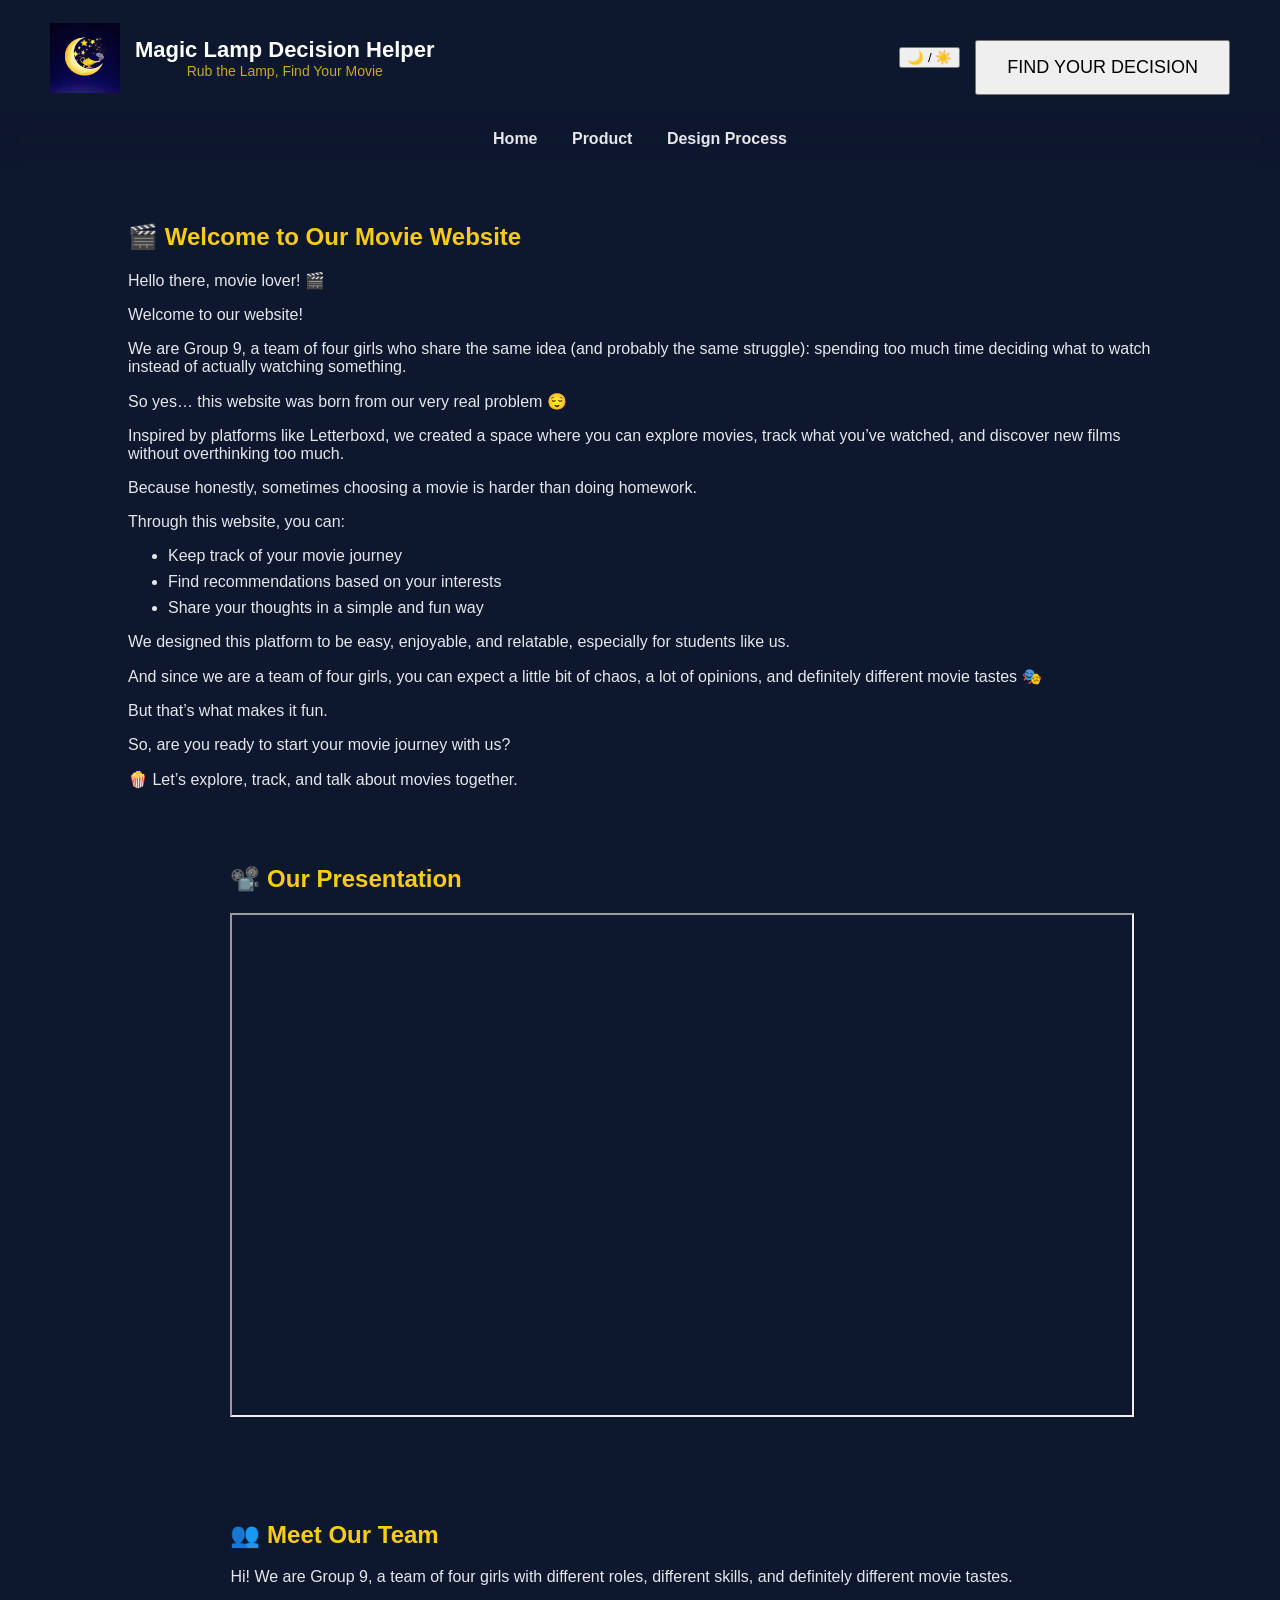
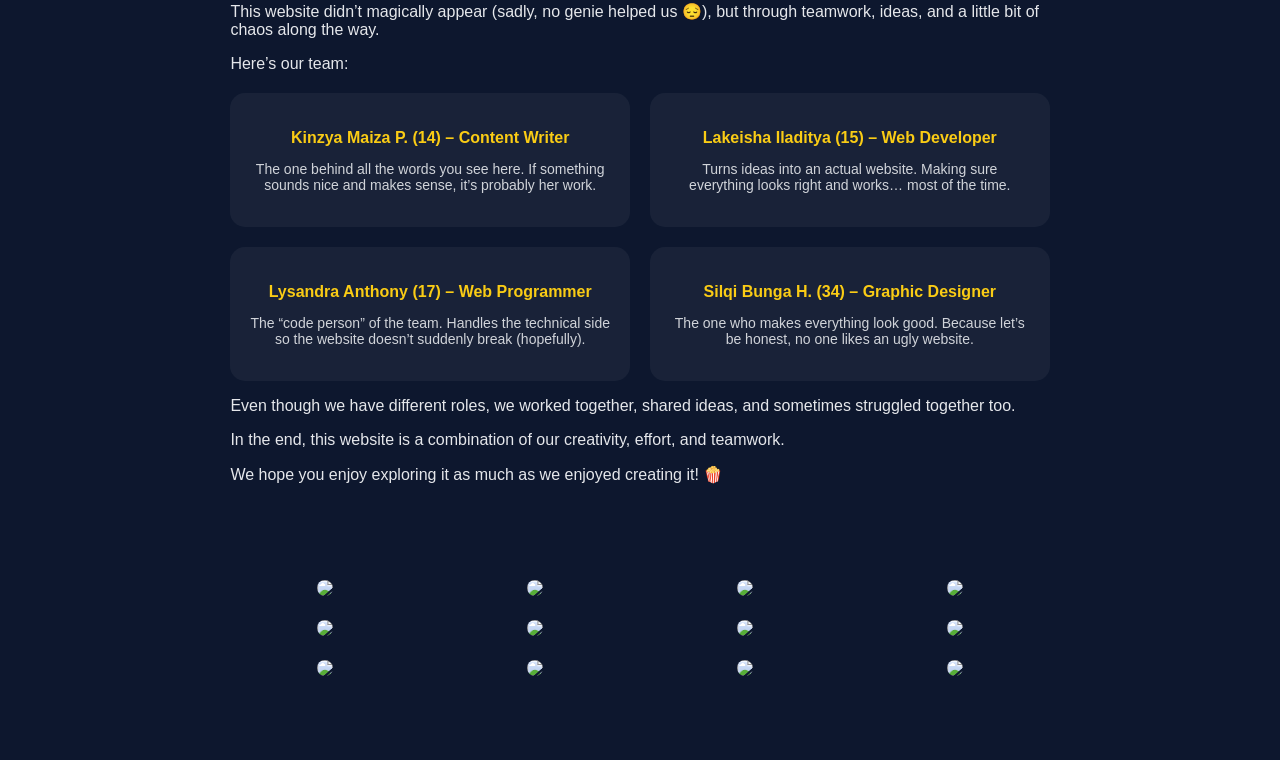
==== index.html @ 977a761c "ryr tr6" ====
<!DOCTYPE html>
<html>
<head></head>
<title>Magic Lamp Decision Helper</title>
<link rel="stylesheet" href="style.css">

</head>

<body class="dark">
    <div id="intro">

<h1 class="intro-title">
Magic Lamp Decision Helper
</h1>

<p class="intro-sub">
Welcome to the Movie Universe 🎬
</p>

</div>

<div class="stars"></div>

<header class="hero">

<div class="header-left">
<img src="./assets/images/logo.png" class="logo">

<div class="text-group">
<h1 class="title">Magic Lamp Decision Helper</h1>
<p class="slogan">Rub the Lamp, Find Your Movie</p>
</div>
</div>

<div class="header-right">
<button onclick="toggleMode()" class="mode-btn">🌙 / ☀️</button>

<a href="product.html">
<button class="start-btn">FIND YOUR DECISION</button>
</a>
</div>

</header>

<nav>

<a href="index.html">Home</a>
<a href="product.html">Product</a>
<a href="process.html">Design Process</a>

</nav>

<section class="container">

<h2 class="section-title">🎬 Welcome to Our Movie Website</h2>

<p class="text">
Hello there, movie lover! 🎬
</p>

<p class="text">
Welcome to our website!
</p>

<p class="text">
We are Group 9, a team of four girls who share the same idea (and probably the same struggle): spending too much time deciding what to watch instead of actually watching something.
</p>

<p class="text">
So yes… this website was born from our very real problem 😌
</p>

<p class="text">
Inspired by platforms like Letterboxd, we created a space where you can explore movies, track what you’ve watched, and discover new films without overthinking too much.
</p>

<p class="text">
Because honestly, sometimes choosing a movie is harder than doing homework.
</p>

<p class="text">
Through this website, you can:
</p>

<ul class="text">
<li>Keep track of your movie journey</li>
<li>Find recommendations based on your interests</li>
<li>Share your thoughts in a simple and fun way</li>
</ul>

<p class="text">
We designed this platform to be easy, enjoyable, and relatable, especially for students like us.
</p>

<p class="text">
And since we are a team of four girls, you can expect a little bit of chaos, a lot of opinions, and definitely different movie tastes 🎭
</p>

<p class="text">
But that’s what makes it fun.
</p>

<p class="text">
So, are you ready to start your movie journey with us?
</p>

<p class="text">
🍿 Let’s explore, track, and talk about movies together.
</p>

<section class="container">

<h2 class="section-title">📽️ Our Presentation</h2>

<iframe
src="https://www.canva.com/design/DAHCHlmXEX4/TQ2xfHWeoGDi6aarqcx1oQ/view?embed"
width="900"
height="500">
</iframe>

</section>

<section class="container">

<h2 class="section-title">👥 Meet Our Team</h2>

<p class="text">
Hi! We are Group 9, a team of four girls with different roles, different skills, and definitely different movie tastes.
</p>

<p class="text">
This website didn’t magically appear (sadly, no genie helped us 😔), but through teamwork, ideas, and a little bit of chaos along the way.
</p>

<p class="text">
Here’s our team:
</p>

<div class="team">

<div class="member">
<h3>Kinzya Maiza P. (14) – Content Writer</h3>
<p>The one behind all the words you see here. If something sounds nice and makes sense, it’s probably her work.</p>
</div>

<div class="member">
<h3>Lakeisha Iladitya (15) – Web Developer</h3>
<p>Turns ideas into an actual website. Making sure everything looks right and works… most of the time.</p>
</div>

<div class="member">
<h3>Lysandra Anthony (17) – Web Programmer</h3>
<p>The “code person” of the team. Handles the technical side so the website doesn’t suddenly break (hopefully).</p>
</div>

<div class="member">
<h3>Silqi Bunga H. (34) – Graphic Designer</h3>
<p>The one who makes everything look good. Because let’s be honest, no one likes an ugly website.</p>
</div>

</div>

<p class="text">
Even though we have different roles, we worked together, shared ideas, and sometimes struggled together too.
</p>

<p class="text">
In the end, this website is a combination of our creativity, effort, and teamwork.
</p>

<p class="text">
We hope you enjoy exploring it as much as we enjoyed creating it! 🍿
</p>

</section>

<section class="container">

<div class="movie-grid">

<div class="movie">
<img src="https://image.tmdb.org/t/p/w500/qJ2tW6WMUDux911r6m7haRef0WH.jpg">
<div class="overlay"><p>The Dark Knight</p></div>
</div>

<div class="movie">
<img src="https://image.tmdb.org/t/p/w500/8UlWHLMpgZm9bx6QYh0NFoq67TZ.jpg">
<div class="overlay"><p>Wonder Woman 1984</p></div>
</div>

<div class="movie">
<img src="https://image.tmdb.org/t/p/w500/kOVEVeg59E0wsnXmF9nrh6OmWII.jpg">
<div class="overlay"><p>Star Wars: The Last Jedi</p></div>
</div>

<div class="movie">
<img src="https://image.tmdb.org/t/p/w500/7IiTTgloJzvGI1TAYymCfbfl3vT.jpg">
<div class="overlay"><p>Parasite</p></div>
</div>

<div class="movie">
<img src="https://image.tmdb.org/t/p/w500/9Gtg2DzBhmYamXBS1hKAhiwbBKS.jpg">
<div class="overlay"><p>Doctor Strange in the Multiverse of Madness</p></div>
</div>

<div class="movie">
<img src="https://image.tmdb.org/t/p/w500/6agKYU5IQFpuDyUYPu39w7UCRrJ.jpg">
<div class="overlay"><p>Borat Subsequent Moviefilm</p></div>
</div>

<div class="movie">
<img src="https://image.tmdb.org/t/p/w500/t6HIqrRAclMCA60NsSmeqe9RmNV.jpg">
<div class="overlay"><p>Avatar: The Way of Water</p></div>
</div>

<div class="movie">
<img src="https://image.tmdb.org/t/p/w500/edv5CZvWj09upOsy2Y6IwDhK8bt.jpg">
<div class="overlay"><p>Inception</p></div>
</div>

<div class="movie">
<img src="https://image.tmdb.org/t/p/w500/1pdfLvkbY9ohJlCjQH2CZjjYVvJ.jpg">
<div class="overlay"><p>Dune: Part Two</p></div>
</div>

<div class="movie">
<img src="https://image.tmdb.org/t/p/w500/2TeJfUZMGolfDdW6DKhfIWqvq8y.jpg">
<div class="overlay"><p>Spirited Away</p></div>
</div>

<div class="movie">
<img src="https://image.tmdb.org/t/p/w500/1g0dhYtq4irTY1GPXvft6k4YLjm.jpg">
<div class="overlay"><p>Spider-Man: No Way Home</p></div>
</div>

<div class="movie">
<img src="https://image.tmdb.org/t/p/w500/udDclJoHjfjb8Ekgsd4FDteOkCU.jpg">
<div class="overlay"><p>Joker</p></div>
</div>

</div>

<script src="script.js"></script>

</body>
</html>
---- style.css ----
body{
font-family:Arial;
margin:0;
transition:0.3s;
}

/* HERO */

.hero{
text-align:center;
padding:80px;
}

.logo{
width:150px;
}

.start-btn{
margin-top:20px;
padding:15px 30px;
font-size:18px;
}

/* NAV */

nav{
text-align:center;
padding:15px;
}

nav a{
margin:15px;
text-decoration:none;
font-weight:bold;
}

/* SECTION */

.container{
width:80%;
margin:auto;
padding:40px;
}

/* MOVIE GRID */

.movie-grid{
display:grid;
grid-template-columns:repeat(auto-fit,minmax(150px,1fr));
gap:20px;
}

.movie-grid img{
width:100%;
border-radius:10px;
transition:0.3s;
}

.movie-grid img:hover{
transform:scale(1.08);
box-shadow:0 10px 20px rgba(27, 27, 27, 0.6);
}

/* DARK MODE */

.dark{
background:#0d172e;
}

.dark .title{
color:white;
}

.dark .section-title{
color:#facc15;
}

.dark .text{
color:#e5e7eb;
}

/* LIGHT MODE */

.light{
background:#f8fafc;
}

.light .title{
color:#00112b;
}

.light .section-title{
color:#7c3aed;
}

.light .text{
color:#374151;
}

/* STARS */

.stars{
position:fixed;
top:0;
left:0;
width:100%;
height:100%;
background:transparent;
z-index:-1;
}

/* GENIE */

.lamp-btn{
background:gold;
color:black;
padding:12px 20px;
}

#genie-smoke{
width:120px;
height:120px;
opacity:0;
background:radial-gradient(circle,white,transparent);
border-radius:50%;
}

.smoke{
animation:genieSmoke 1s ease;
}

@keyframes genieSmoke{

0%{opacity:0; transform:scale(0.5);}
50%{opacity:1; transform:scale(1.3);}
100%{opacity:0; transform:scale(2);}

}
/* INTRO SCREEN */

#intro{
position:fixed;
top:0;
left:0;
width:100%;
height:100%;
background:black;
display:flex;
flex-direction:column;
justify-content:center;
align-items:center;
z-index:9999;
animation:introFade 3s forwards;
}

.intro-title{
color:white;
font-size:50px;
letter-spacing:5px;
animation:introZoom 2s ease;
}

.intro-sub{
color:gold;
margin-top:20px;
font-size:20px;
}

@keyframes introZoom{

0%{
transform:scale(0.5);
opacity:0;
}

100%{
transform:scale(1);
opacity:1;
}

}

@keyframes introFade{

0%{opacity:1;}

90%{opacity:1;}

100%{
opacity:0;
visibility:hidden;
}

}
.hero{
display:flex;
justify-content:space-between;
align-items:center;
padding:20px 50px;
}

.header-left{
display:flex;
align-items:center;
gap:15px;
}

.text-group{
display:flex;
flex-direction:column;
}

.header-right{
display:flex;
align-items:center;
gap:15px;
}

.logo{
width:70px;
}

.title{
font-size:22px;
margin:0;
}

.slogan{
font-size:14px;
margin:0;
opacity:0.8;
}
.dark .slogan{
color:#facc15;
}

.light .slogan{
color:#6b21a8;
}
.dark nav a{
color:#e5e7eb;
}

.dark nav a:hover{
color:#facc15;
}
.light nav a{
color:#1e293b;
}

.light nav a:hover{
color:#7c3aed;
}
nav a{
margin:15px;
text-decoration:none;
font-weight:bold;
transition:0.3s;
}
nav{
text-align:center;
padding:15px;
backdrop-filter:blur(10px);
}
.team{
display:grid;
grid-template-columns:repeat(2, 1fr);
gap:20px;
margin-top:20px;
}
@media (max-width:600px){
.team{
grid-template-columns:1fr;
}
}
.member{
text-align:center;
}


.member{
padding:20px;
border-radius:15px;
background:rgba(255,255,255,0.05);
transition:0.3s;
}

.member:hover{
transform:translateY(-5px);
box-shadow:0 10px 20px rgba(0,0,0,0.3);
}

.member h3{
margin-bottom:10px;
font-size:16px;
}

.member p{
font-size:14px;
opacity:0.9;
}
.dark .member{
background:rgba(255,255,255,0.05);
color:#e5e7eb;
}

.dark .member h3{
color:#facc15;
}
.light .member{
background:rgba(0,0,0,0.05);
color:#1e293b;
}

.light .member h3{
color:#7c3aed;
}
.member{
padding:20px;
border-radius:15px;
transition:0.3s;
}
.text ul{
padding-left:20px;
}

.text li{
margin-bottom:8px;
}
.movie{
text-align:center;
}

.movie p{
margin-top:8px;
font-size:14px;
}
.movie{
position:relative;
overflow:hidden;
border-radius:10px;
}

/* overlay gelap */
.overlay{
position:absolute;
top:0;
left:0;
width:100%;
height:100%;
background:rgba(0,0,0,0.6);

display:flex;
justify-content:center;
align-items:flex-end;

opacity:0;
transition:0.3s;
padding-bottom:20px;
}
.overlay p{
color:#facc15;
font-weight:bold;
transform:translateY(20px);
opacity:0;
transition:0.3s ease;
text-align:center;
}
.movie:hover .overlay{
opacity:1;
}

.movie:hover .overlay p{
transform:translateY(0);
opacity:1;
}
.movie:hover img{
transform:scale(1.08);
filter:brightness(0.6);
transition:0.3s;
}
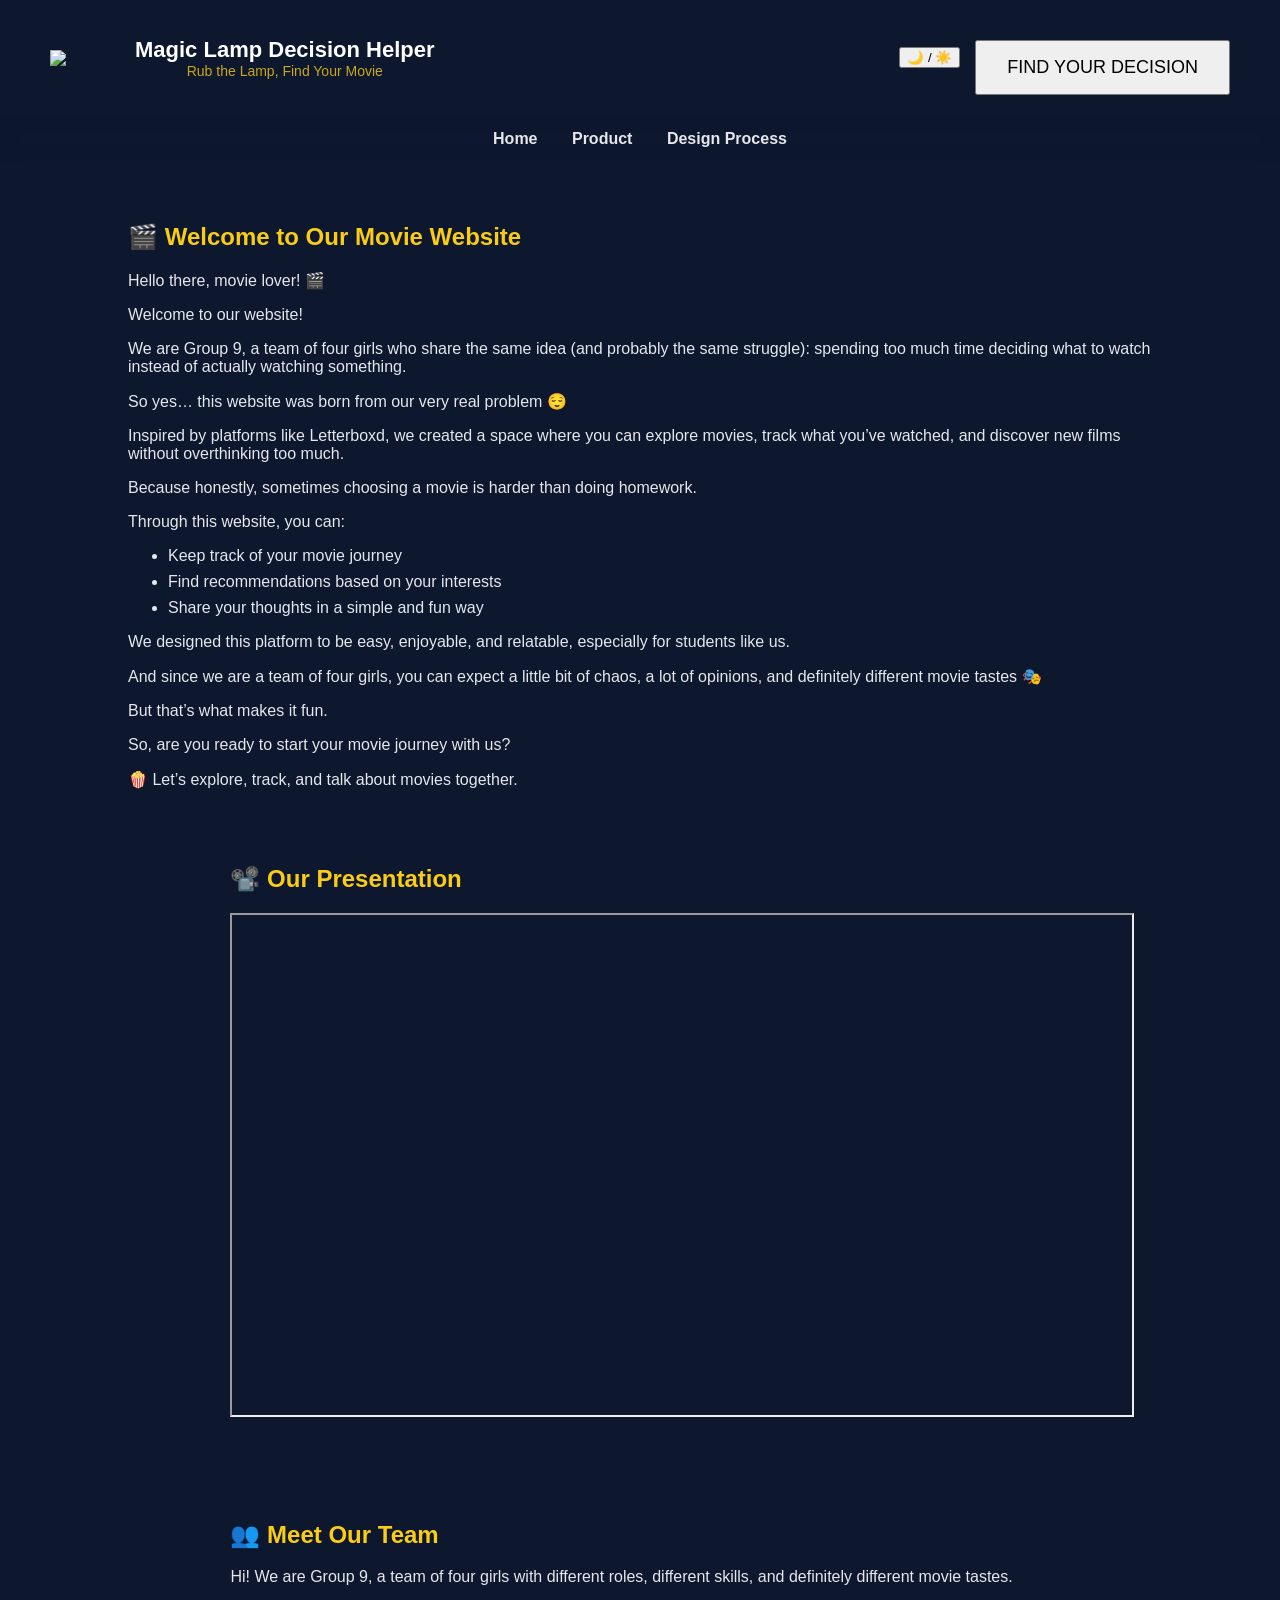
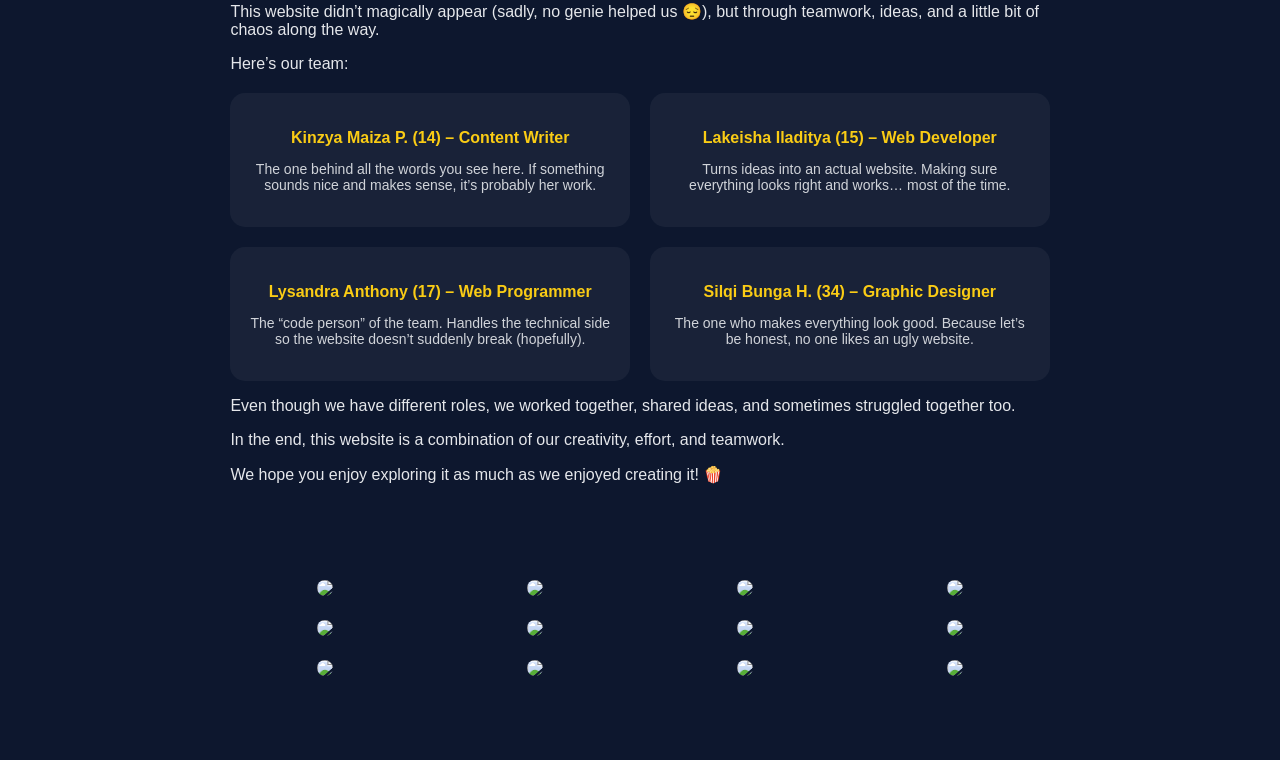
==== commit 05914151: "Add files via upload" ====
--- a/index.html
+++ b/index.html
@@ -1,246 +1,246 @@
-<!DOCTYPE html>
-<html>
-<head></head>
-<title>Magic Lamp Decision Helper</title>
-<link rel="stylesheet" href="style.css">
-
-</head>
-
-<body class="dark">
-    <div id="intro">
-
-<h1 class="intro-title">
-Magic Lamp Decision Helper
-</h1>
-
-<p class="intro-sub">
-Welcome to the Movie Universe 🎬
-</p>
-
-</div>
-
-<div class="stars"></div>
-
-<header class="hero">
-
-<div class="header-left">
-<img src="./assets/images/logo.png" class="logo">
-
-<div class="text-group">
-<h1 class="title">Magic Lamp Decision Helper</h1>
-<p class="slogan">Rub the Lamp, Find Your Movie</p>
-</div>
-</div>
-
-<div class="header-right">
-<button onclick="toggleMode()" class="mode-btn">🌙 / ☀️</button>
-
-<a href="product.html">
-<button class="start-btn">FIND YOUR DECISION</button>
-</a>
-</div>
-
-</header>
-
-<nav>
-
-<a href="index.html">Home</a>
-<a href="product.html">Product</a>
-<a href="process.html">Design Process</a>
-
-</nav>
-
-<section class="container">
-
-<h2 class="section-title">🎬 Welcome to Our Movie Website</h2>
-
-<p class="text">
-Hello there, movie lover! 🎬
-</p>
-
-<p class="text">
-Welcome to our website!
-</p>
-
-<p class="text">
-We are Group 9, a team of four girls who share the same idea (and probably the same struggle): spending too much time deciding what to watch instead of actually watching something.
-</p>
-
-<p class="text">
-So yes… this website was born from our very real problem 😌
-</p>
-
-<p class="text">
-Inspired by platforms like Letterboxd, we created a space where you can explore movies, track what you’ve watched, and discover new films without overthinking too much.
-</p>
-
-<p class="text">
-Because honestly, sometimes choosing a movie is harder than doing homework.
-</p>
-
-<p class="text">
-Through this website, you can:
-</p>
-
-<ul class="text">
-<li>Keep track of your movie journey</li>
-<li>Find recommendations based on your interests</li>
-<li>Share your thoughts in a simple and fun way</li>
-</ul>
-
-<p class="text">
-We designed this platform to be easy, enjoyable, and relatable, especially for students like us.
-</p>
-
-<p class="text">
-And since we are a team of four girls, you can expect a little bit of chaos, a lot of opinions, and definitely different movie tastes 🎭
-</p>
-
-<p class="text">
-But that’s what makes it fun.
-</p>
-
-<p class="text">
-So, are you ready to start your movie journey with us?
-</p>
-
-<p class="text">
-🍿 Let’s explore, track, and talk about movies together.
-</p>
-
-<section class="container">
-
-<h2 class="section-title">📽️ Our Presentation</h2>
-
-<iframe
-src="https://www.canva.com/design/DAHCHlmXEX4/TQ2xfHWeoGDi6aarqcx1oQ/view?embed"
-width="900"
-height="500">
-</iframe>
-
-</section>
-
-<section class="container">
-
-<h2 class="section-title">👥 Meet Our Team</h2>
-
-<p class="text">
-Hi! We are Group 9, a team of four girls with different roles, different skills, and definitely different movie tastes.
-</p>
-
-<p class="text">
-This website didn’t magically appear (sadly, no genie helped us 😔), but through teamwork, ideas, and a little bit of chaos along the way.
-</p>
-
-<p class="text">
-Here’s our team:
-</p>
-
-<div class="team">
-
-<div class="member">
-<h3>Kinzya Maiza P. (14) – Content Writer</h3>
-<p>The one behind all the words you see here. If something sounds nice and makes sense, it’s probably her work.</p>
-</div>
-
-<div class="member">
-<h3>Lakeisha Iladitya (15) – Web Developer</h3>
-<p>Turns ideas into an actual website. Making sure everything looks right and works… most of the time.</p>
-</div>
-
-<div class="member">
-<h3>Lysandra Anthony (17) – Web Programmer</h3>
-<p>The “code person” of the team. Handles the technical side so the website doesn’t suddenly break (hopefully).</p>
-</div>
-
-<div class="member">
-<h3>Silqi Bunga H. (34) – Graphic Designer</h3>
-<p>The one who makes everything look good. Because let’s be honest, no one likes an ugly website.</p>
-</div>
-
-</div>
-
-<p class="text">
-Even though we have different roles, we worked together, shared ideas, and sometimes struggled together too.
-</p>
-
-<p class="text">
-In the end, this website is a combination of our creativity, effort, and teamwork.
-</p>
-
-<p class="text">
-We hope you enjoy exploring it as much as we enjoyed creating it! 🍿
-</p>
-
-</section>
-
-<section class="container">
-
-<div class="movie-grid">
-
-<div class="movie">
-<img src="https://image.tmdb.org/t/p/w500/qJ2tW6WMUDux911r6m7haRef0WH.jpg">
-<div class="overlay"><p>The Dark Knight</p></div>
-</div>
-
-<div class="movie">
-<img src="https://image.tmdb.org/t/p/w500/8UlWHLMpgZm9bx6QYh0NFoq67TZ.jpg">
-<div class="overlay"><p>Wonder Woman 1984</p></div>
-</div>
-
-<div class="movie">
-<img src="https://image.tmdb.org/t/p/w500/kOVEVeg59E0wsnXmF9nrh6OmWII.jpg">
-<div class="overlay"><p>Star Wars: The Last Jedi</p></div>
-</div>
-
-<div class="movie">
-<img src="https://image.tmdb.org/t/p/w500/7IiTTgloJzvGI1TAYymCfbfl3vT.jpg">
-<div class="overlay"><p>Parasite</p></div>
-</div>
-
-<div class="movie">
-<img src="https://image.tmdb.org/t/p/w500/9Gtg2DzBhmYamXBS1hKAhiwbBKS.jpg">
-<div class="overlay"><p>Doctor Strange in the Multiverse of Madness</p></div>
-</div>
-
-<div class="movie">
-<img src="https://image.tmdb.org/t/p/w500/6agKYU5IQFpuDyUYPu39w7UCRrJ.jpg">
-<div class="overlay"><p>Borat Subsequent Moviefilm</p></div>
-</div>
-
-<div class="movie">
-<img src="https://image.tmdb.org/t/p/w500/t6HIqrRAclMCA60NsSmeqe9RmNV.jpg">
-<div class="overlay"><p>Avatar: The Way of Water</p></div>
-</div>
-
-<div class="movie">
-<img src="https://image.tmdb.org/t/p/w500/edv5CZvWj09upOsy2Y6IwDhK8bt.jpg">
-<div class="overlay"><p>Inception</p></div>
-</div>
-
-<div class="movie">
-<img src="https://image.tmdb.org/t/p/w500/1pdfLvkbY9ohJlCjQH2CZjjYVvJ.jpg">
-<div class="overlay"><p>Dune: Part Two</p></div>
-</div>
-
-<div class="movie">
-<img src="https://image.tmdb.org/t/p/w500/2TeJfUZMGolfDdW6DKhfIWqvq8y.jpg">
-<div class="overlay"><p>Spirited Away</p></div>
-</div>
-
-<div class="movie">
-<img src="https://image.tmdb.org/t/p/w500/1g0dhYtq4irTY1GPXvft6k4YLjm.jpg">
-<div class="overlay"><p>Spider-Man: No Way Home</p></div>
-</div>
-
-<div class="movie">
-<img src="https://image.tmdb.org/t/p/w500/udDclJoHjfjb8Ekgsd4FDteOkCU.jpg">
-<div class="overlay"><p>Joker</p></div>
-</div>
-
-</div>
-
-<script src="script.js"></script>
-
-</body>
-</html>
+<!DOCTYPE html>
+<html>
+<head></head>
+<title>Magic Lamp Decision Helper</title>
+<link rel="stylesheet" href="style.css">
+
+</head>
+
+<body class="dark">
+    <div id="intro">
+
+<h1 class="intro-title">
+Magic Lamp Decision Helper
+</h1>
+
+<p class="intro-sub">
+Welcome to the Movie Universe 🎬
+</p>
+
+</div>
+
+<div class="stars"></div>
+
+<header class="hero">
+
+<div class="header-left">
+<img src="./assets/images/logo.png" class="logo">
+
+<div class="text-group">
+<h1 class="title">Magic Lamp Decision Helper</h1>
+<p class="slogan">Rub the Lamp, Find Your Movie</p>
+</div>
+</div>
+
+<div class="header-right">
+<button onclick="toggleMode()" class="mode-btn">🌙 / ☀️</button>
+
+<a href="product.html">
+<button class="start-btn">FIND YOUR DECISION</button>
+</a>
+</div>
+
+</header>
+
+<nav>
+
+<a href="index.html">Home</a>
+<a href="product.html">Product</a>
+<a href="process.html">Design Process</a>
+
+</nav>
+
+<section class="container">
+
+<h2 class="section-title">🎬 Welcome to Our Movie Website</h2>
+
+<p class="text">
+Hello there, movie lover! 🎬
+</p>
+
+<p class="text">
+Welcome to our website!
+</p>
+
+<p class="text">
+We are Group 9, a team of four girls who share the same idea (and probably the same struggle): spending too much time deciding what to watch instead of actually watching something.
+</p>
+
+<p class="text">
+So yes… this website was born from our very real problem 😌
+</p>
+
+<p class="text">
+Inspired by platforms like Letterboxd, we created a space where you can explore movies, track what you’ve watched, and discover new films without overthinking too much.
+</p>
+
+<p class="text">
+Because honestly, sometimes choosing a movie is harder than doing homework.
+</p>
+
+<p class="text">
+Through this website, you can:
+</p>
+
+<ul class="text">
+<li>Keep track of your movie journey</li>
+<li>Find recommendations based on your interests</li>
+<li>Share your thoughts in a simple and fun way</li>
+</ul>
+
+<p class="text">
+We designed this platform to be easy, enjoyable, and relatable, especially for students like us.
+</p>
+
+<p class="text">
+And since we are a team of four girls, you can expect a little bit of chaos, a lot of opinions, and definitely different movie tastes 🎭
+</p>
+
+<p class="text">
+But that’s what makes it fun.
+</p>
+
+<p class="text">
+So, are you ready to start your movie journey with us?
+</p>
+
+<p class="text">
+🍿 Let’s explore, track, and talk about movies together.
+</p>
+
+<section class="container">
+
+<h2 class="section-title">📽️ Our Presentation</h2>
+
+<iframe
+src="https://www.canva.com/design/DAHCHlmXEX4/TQ2xfHWeoGDi6aarqcx1oQ/view?embed"
+width="900"
+height="500">
+</iframe>
+
+</section>
+
+<section class="container">
+
+<h2 class="section-title">👥 Meet Our Team</h2>
+
+<p class="text">
+Hi! We are Group 9, a team of four girls with different roles, different skills, and definitely different movie tastes.
+</p>
+
+<p class="text">
+This website didn’t magically appear (sadly, no genie helped us 😔), but through teamwork, ideas, and a little bit of chaos along the way.
+</p>
+
+<p class="text">
+Here’s our team:
+</p>
+
+<div class="team">
+
+<div class="member">
+<h3>Kinzya Maiza P. (14) – Content Writer</h3>
+<p>The one behind all the words you see here. If something sounds nice and makes sense, it’s probably her work.</p>
+</div>
+
+<div class="member">
+<h3>Lakeisha Iladitya (15) – Web Developer</h3>
+<p>Turns ideas into an actual website. Making sure everything looks right and works… most of the time.</p>
+</div>
+
+<div class="member">
+<h3>Lysandra Anthony (17) – Web Programmer</h3>
+<p>The “code person” of the team. Handles the technical side so the website doesn’t suddenly break (hopefully).</p>
+</div>
+
+<div class="member">
+<h3>Silqi Bunga H. (34) – Graphic Designer</h3>
+<p>The one who makes everything look good. Because let’s be honest, no one likes an ugly website.</p>
+</div>
+
+</div>
+
+<p class="text">
+Even though we have different roles, we worked together, shared ideas, and sometimes struggled together too.
+</p>
+
+<p class="text">
+In the end, this website is a combination of our creativity, effort, and teamwork.
+</p>
+
+<p class="text">
+We hope you enjoy exploring it as much as we enjoyed creating it! 🍿
+</p>
+
+</section>
+
+<section class="container">
+
+<div class="movie-grid">
+
+<div class="movie">
+<img src="https://image.tmdb.org/t/p/w500/qJ2tW6WMUDux911r6m7haRef0WH.jpg">
+<div class="overlay"><p>The Dark Knight</p></div>
+</div>
+
+<div class="movie">
+<img src="https://image.tmdb.org/t/p/w500/8UlWHLMpgZm9bx6QYh0NFoq67TZ.jpg">
+<div class="overlay"><p>Wonder Woman 1984</p></div>
+</div>
+
+<div class="movie">
+<img src="https://image.tmdb.org/t/p/w500/kOVEVeg59E0wsnXmF9nrh6OmWII.jpg">
+<div class="overlay"><p>Star Wars: The Last Jedi</p></div>
+</div>
+
+<div class="movie">
+<img src="https://image.tmdb.org/t/p/w500/7IiTTgloJzvGI1TAYymCfbfl3vT.jpg">
+<div class="overlay"><p>Parasite</p></div>
+</div>
+
+<div class="movie">
+<img src="https://image.tmdb.org/t/p/w500/9Gtg2DzBhmYamXBS1hKAhiwbBKS.jpg">
+<div class="overlay"><p>Doctor Strange in the Multiverse of Madness</p></div>
+</div>
+
+<div class="movie">
+<img src="https://image.tmdb.org/t/p/w500/6agKYU5IQFpuDyUYPu39w7UCRrJ.jpg">
+<div class="overlay"><p>Borat Subsequent Moviefilm</p></div>
+</div>
+
+<div class="movie">
+<img src="https://image.tmdb.org/t/p/w500/t6HIqrRAclMCA60NsSmeqe9RmNV.jpg">
+<div class="overlay"><p>Avatar: The Way of Water</p></div>
+</div>
+
+<div class="movie">
+<img src="https://image.tmdb.org/t/p/w500/edv5CZvWj09upOsy2Y6IwDhK8bt.jpg">
+<div class="overlay"><p>Inception</p></div>
+</div>
+
+<div class="movie">
+<img src="https://image.tmdb.org/t/p/w500/1pdfLvkbY9ohJlCjQH2CZjjYVvJ.jpg">
+<div class="overlay"><p>Dune: Part Two</p></div>
+</div>
+
+<div class="movie">
+<img src="https://image.tmdb.org/t/p/w500/2TeJfUZMGolfDdW6DKhfIWqvq8y.jpg">
+<div class="overlay"><p>Spirited Away</p></div>
+</div>
+
+<div class="movie">
+<img src="https://image.tmdb.org/t/p/w500/1g0dhYtq4irTY1GPXvft6k4YLjm.jpg">
+<div class="overlay"><p>Spider-Man: No Way Home</p></div>
+</div>
+
+<div class="movie">
+<img src="https://image.tmdb.org/t/p/w500/udDclJoHjfjb8Ekgsd4FDteOkCU.jpg">
+<div class="overlay"><p>Joker</p></div>
+</div>
+
+</div>
+
+<script src="script.js"></script>
+
+</body>
+</html>
--- a/style.css
+++ b/style.css
@@ -1,381 +1,409 @@
-body{
-font-family:Arial;
-margin:0;
-transition:0.3s;
-}
-
-/* HERO */
-
-.hero{
-text-align:center;
-padding:80px;
-}
-
-.logo{
-width:150px;
-}
-
-.start-btn{
-margin-top:20px;
-padding:15px 30px;
-font-size:18px;
-}
-
-/* NAV */
-
-nav{
-text-align:center;
-padding:15px;
-}
-
-nav a{
-margin:15px;
-text-decoration:none;
-font-weight:bold;
-}
-
-/* SECTION */
-
-.container{
-width:80%;
-margin:auto;
-padding:40px;
-}
-
-/* MOVIE GRID */
-
-.movie-grid{
-display:grid;
-grid-template-columns:repeat(auto-fit,minmax(150px,1fr));
-gap:20px;
-}
-
-.movie-grid img{
-width:100%;
-border-radius:10px;
-transition:0.3s;
-}
-
-.movie-grid img:hover{
-transform:scale(1.08);
-box-shadow:0 10px 20px rgba(27, 27, 27, 0.6);
-}
-
-/* DARK MODE */
-
-.dark{
-background:#0d172e;
-}
-
-.dark .title{
-color:white;
-}
-
-.dark .section-title{
-color:#facc15;
-}
-
-.dark .text{
-color:#e5e7eb;
-}
-
-/* LIGHT MODE */
-
-.light{
-background:#f8fafc;
-}
-
-.light .title{
-color:#00112b;
-}
-
-.light .section-title{
-color:#7c3aed;
-}
-
-.light .text{
-color:#374151;
-}
-
-/* STARS */
-
-.stars{
-position:fixed;
-top:0;
-left:0;
-width:100%;
-height:100%;
-background:transparent;
-z-index:-1;
-}
-
-/* GENIE */
-
-.lamp-btn{
-background:gold;
-color:black;
-padding:12px 20px;
-}
-
-#genie-smoke{
-width:120px;
-height:120px;
-opacity:0;
-background:radial-gradient(circle,white,transparent);
-border-radius:50%;
-}
-
-.smoke{
-animation:genieSmoke 1s ease;
-}
-
-@keyframes genieSmoke{
-
-0%{opacity:0; transform:scale(0.5);}
-50%{opacity:1; transform:scale(1.3);}
-100%{opacity:0; transform:scale(2);}
-
-}
-/* INTRO SCREEN */
-
-#intro{
-position:fixed;
-top:0;
-left:0;
-width:100%;
-height:100%;
-background:black;
-display:flex;
-flex-direction:column;
-justify-content:center;
-align-items:center;
-z-index:9999;
-animation:introFade 3s forwards;
-}
-
-.intro-title{
-color:white;
-font-size:50px;
-letter-spacing:5px;
-animation:introZoom 2s ease;
-}
-
-.intro-sub{
-color:gold;
-margin-top:20px;
-font-size:20px;
-}
-
-@keyframes introZoom{
-
-0%{
-transform:scale(0.5);
-opacity:0;
-}
-
-100%{
-transform:scale(1);
-opacity:1;
-}
-
-}
-
-@keyframes introFade{
-
-0%{opacity:1;}
-
-90%{opacity:1;}
-
-100%{
-opacity:0;
-visibility:hidden;
-}
-
-}
-.hero{
-display:flex;
-justify-content:space-between;
-align-items:center;
-padding:20px 50px;
-}
-
-.header-left{
-display:flex;
-align-items:center;
-gap:15px;
-}
-
-.text-group{
-display:flex;
-flex-direction:column;
-}
-
-.header-right{
-display:flex;
-align-items:center;
-gap:15px;
-}
-
-.logo{
-width:70px;
-}
-
-.title{
-font-size:22px;
-margin:0;
-}
-
-.slogan{
-font-size:14px;
-margin:0;
-opacity:0.8;
-}
-.dark .slogan{
-color:#facc15;
-}
-
-.light .slogan{
-color:#6b21a8;
-}
-.dark nav a{
-color:#e5e7eb;
-}
-
-.dark nav a:hover{
-color:#facc15;
-}
-.light nav a{
-color:#1e293b;
-}
-
-.light nav a:hover{
-color:#7c3aed;
-}
-nav a{
-margin:15px;
-text-decoration:none;
-font-weight:bold;
-transition:0.3s;
-}
-nav{
-text-align:center;
-padding:15px;
-backdrop-filter:blur(10px);
-}
-.team{
-display:grid;
-grid-template-columns:repeat(2, 1fr);
-gap:20px;
-margin-top:20px;
-}
-@media (max-width:600px){
-.team{
-grid-template-columns:1fr;
-}
-}
-.member{
-text-align:center;
-}
-
-
-.member{
-padding:20px;
-border-radius:15px;
-background:rgba(255,255,255,0.05);
-transition:0.3s;
-}
-
-.member:hover{
-transform:translateY(-5px);
-box-shadow:0 10px 20px rgba(0,0,0,0.3);
-}
-
-.member h3{
-margin-bottom:10px;
-font-size:16px;
-}
-
-.member p{
-font-size:14px;
-opacity:0.9;
-}
-.dark .member{
-background:rgba(255,255,255,0.05);
-color:#e5e7eb;
-}
-
-.dark .member h3{
-color:#facc15;
-}
-.light .member{
-background:rgba(0,0,0,0.05);
-color:#1e293b;
-}
-
-.light .member h3{
-color:#7c3aed;
-}
-.member{
-padding:20px;
-border-radius:15px;
-transition:0.3s;
-}
-.text ul{
-padding-left:20px;
-}
-
-.text li{
-margin-bottom:8px;
-}
-.movie{
-text-align:center;
-}
-
-.movie p{
-margin-top:8px;
-font-size:14px;
-}
-.movie{
-position:relative;
-overflow:hidden;
-border-radius:10px;
-}
-
-/* overlay gelap */
-.overlay{
-position:absolute;
-top:0;
-left:0;
-width:100%;
-height:100%;
-background:rgba(0,0,0,0.6);
-
-display:flex;
-justify-content:center;
-align-items:flex-end;
-
-opacity:0;
-transition:0.3s;
-padding-bottom:20px;
-}
-.overlay p{
-color:#facc15;
-font-weight:bold;
-transform:translateY(20px);
-opacity:0;
-transition:0.3s ease;
-text-align:center;
-}
-.movie:hover .overlay{
-opacity:1;
-}
-
-.movie:hover .overlay p{
-transform:translateY(0);
-opacity:1;
-}
-.movie:hover img{
-transform:scale(1.08);
-filter:brightness(0.6);
-transition:0.3s;
-}+body{
+font-family:Arial;
+margin:0;
+transition:0.3s;
+}
+
+/* HERO */
+
+.hero{
+text-align:center;
+padding:80px;
+}
+
+.logo{
+width:150px;
+}
+
+.start-btn{
+margin-top:20px;
+padding:15px 30px;
+font-size:18px;
+}
+
+/* NAV */
+
+nav{
+text-align:center;
+padding:15px;
+}
+
+nav a{
+margin:15px;
+text-decoration:none;
+font-weight:bold;
+}
+
+/* SECTION */
+
+.container{
+width:80%;
+margin:auto;
+padding:40px;
+}
+
+/* MOVIE GRID */
+
+.movie-grid{
+display:grid;
+grid-template-columns:repeat(auto-fit,minmax(150px,1fr));
+gap:20px;
+}
+
+.movie-grid img{
+width:100%;
+border-radius:10px;
+transition:0.3s;
+}
+
+.movie-grid img:hover{
+transform:scale(1.08);
+box-shadow:0 10px 20px rgba(27, 27, 27, 0.6);
+}
+
+/* DARK MODE */
+
+.dark{
+background:#0d172e;
+}
+
+.dark .title{
+color:white;
+}
+
+.dark .section-title{
+color:#facc15;
+}
+
+.dark .text{
+color:#e5e7eb;
+}
+
+/* LIGHT MODE */
+
+.light{
+background:#f8fafc;
+}
+
+.light .title{
+color:#00112b;
+}
+
+.light .section-title{
+color:#7c3aed;
+}
+
+.light .text{
+color:#374151;
+}
+
+/* STARS */
+
+.stars{
+position:fixed;
+top:0;
+left:0;
+width:100%;
+height:100%;
+background:transparent;
+z-index:-1;
+}
+
+/* GENIE */
+
+.lamp-btn{
+background:gold;
+color:black;
+padding:12px 20px;
+}
+
+#genie-smoke{
+width:120px;
+height:120px;
+opacity:0;
+background:radial-gradient(circle,white,transparent);
+border-radius:50%;
+}
+
+.smoke{
+animation:genieSmoke 1s ease;
+}
+
+@keyframes genieSmoke{
+
+0%{opacity:0; transform:scale(0.5);}
+50%{opacity:1; transform:scale(1.3);}
+100%{opacity:0; transform:scale(2);}
+
+}
+/* INTRO SCREEN */
+
+#intro{
+position:fixed;
+top:0;
+left:0;
+width:100%;
+height:100%;
+background:black;
+display:flex;
+flex-direction:column;
+justify-content:center;
+align-items:center;
+z-index:9999;
+animation:introFade 3s forwards;
+}
+
+.intro-title{
+color:white;
+font-size:50px;
+letter-spacing:5px;
+animation:introZoom 2s ease;
+}
+
+.intro-sub{
+color:gold;
+margin-top:20px;
+font-size:20px;
+}
+
+@keyframes introZoom{
+
+0%{
+transform:scale(0.5);
+opacity:0;
+}
+
+100%{
+transform:scale(1);
+opacity:1;
+}
+
+}
+
+@keyframes introFade{
+
+0%{opacity:1;}
+
+90%{opacity:1;}
+
+100%{
+opacity:0;
+visibility:hidden;
+}
+
+}
+.hero{
+display:flex;
+justify-content:space-between;
+align-items:center;
+padding:20px 50px;
+}
+
+.header-left{
+display:flex;
+align-items:center;
+gap:15px;
+}
+
+.text-group{
+display:flex;
+flex-direction:column;
+}
+
+.header-right{
+display:flex;
+align-items:center;
+gap:15px;
+}
+
+.logo{
+width:70px;
+}
+
+.title{
+font-size:22px;
+margin:0;
+}
+
+.slogan{
+font-size:14px;
+margin:0;
+opacity:0.8;
+}
+.dark .slogan{
+color:#facc15;
+}
+
+.light .slogan{
+color:#6b21a8;
+}
+.dark nav a{
+color:#e5e7eb;
+}
+
+.dark nav a:hover{
+color:#facc15;
+}
+.light nav a{
+color:#1e293b;
+}
+
+.light nav a:hover{
+color:#7c3aed;
+}
+nav a{
+margin:15px;
+text-decoration:none;
+font-weight:bold;
+transition:0.3s;
+}
+nav{
+text-align:center;
+padding:15px;
+backdrop-filter:blur(10px);
+}
+.team{
+display:grid;
+grid-template-columns:repeat(2, 1fr);
+gap:20px;
+margin-top:20px;
+}
+@media (max-width:600px){
+.team{
+grid-template-columns:1fr;
+}
+}
+.member{
+text-align:center;
+}
+
+
+.member{
+padding:20px;
+border-radius:15px;
+background:rgba(255,255,255,0.05);
+transition:0.3s;
+}
+
+.member:hover{
+transform:translateY(-5px);
+box-shadow:0 10px 20px rgba(0,0,0,0.3);
+}
+
+.member h3{
+margin-bottom:10px;
+font-size:16px;
+}
+
+.member p{
+font-size:14px;
+opacity:0.9;
+}
+.dark .member{
+background:rgba(255,255,255,0.05);
+color:#e5e7eb;
+}
+
+.dark .member h3{
+color:#facc15;
+}
+.light .member{
+background:rgba(0,0,0,0.05);
+color:#1e293b;
+}
+
+.light .member h3{
+color:#7c3aed;
+}
+.member{
+padding:20px;
+border-radius:15px;
+transition:0.3s;
+}
+.text ul{
+padding-left:20px;
+}
+
+.text li{
+margin-bottom:8px;
+}
+.movie{
+text-align:center;
+}
+
+.movie p{
+margin-top:8px;
+font-size:14px;
+}
+.movie{
+position:relative;
+overflow:hidden;
+border-radius:10px;
+}
+
+/* overlay gelap */
+.overlay{
+position:absolute;
+top:0;
+left:0;
+width:100%;
+height:100%;
+background:rgba(0,0,0,0.6);
+
+display:flex;
+justify-content:center;
+align-items:flex-end;
+
+opacity:0;
+transition:0.3s;
+padding-bottom:20px;
+}
+.overlay p{
+color:#facc15;
+font-weight:bold;
+transform:translateY(20px);
+opacity:0;
+transition:0.3s ease;
+text-align:center;
+}
+.movie:hover .overlay{
+opacity:1;
+}
+
+.movie:hover .overlay p{
+transform:translateY(0);
+opacity:1;
+}
+.movie:hover img{
+transform:scale(1.08);
+filter:brightness(0.6);
+transition:0.3s;
+}
+.movie-results{
+display:grid;
+grid-template-columns:repeat(auto-fit,minmax(250px,1fr));
+gap:20px;
+margin-top:30px;
+}
+
+.movie-card{
+padding:20px;
+border-radius:15px;
+background:rgba(255,255,255,0.05);
+}
+
+.movie-card h3{
+margin-bottom:10px;
+}
+
+.movie-card a{
+text-decoration:none;
+font-weight:bold;
+}
+.filter-box{
+display:flex;
+justify-content:center;
+align-items:center;
+gap:15px;
+flex-wrap:wrap;
+}
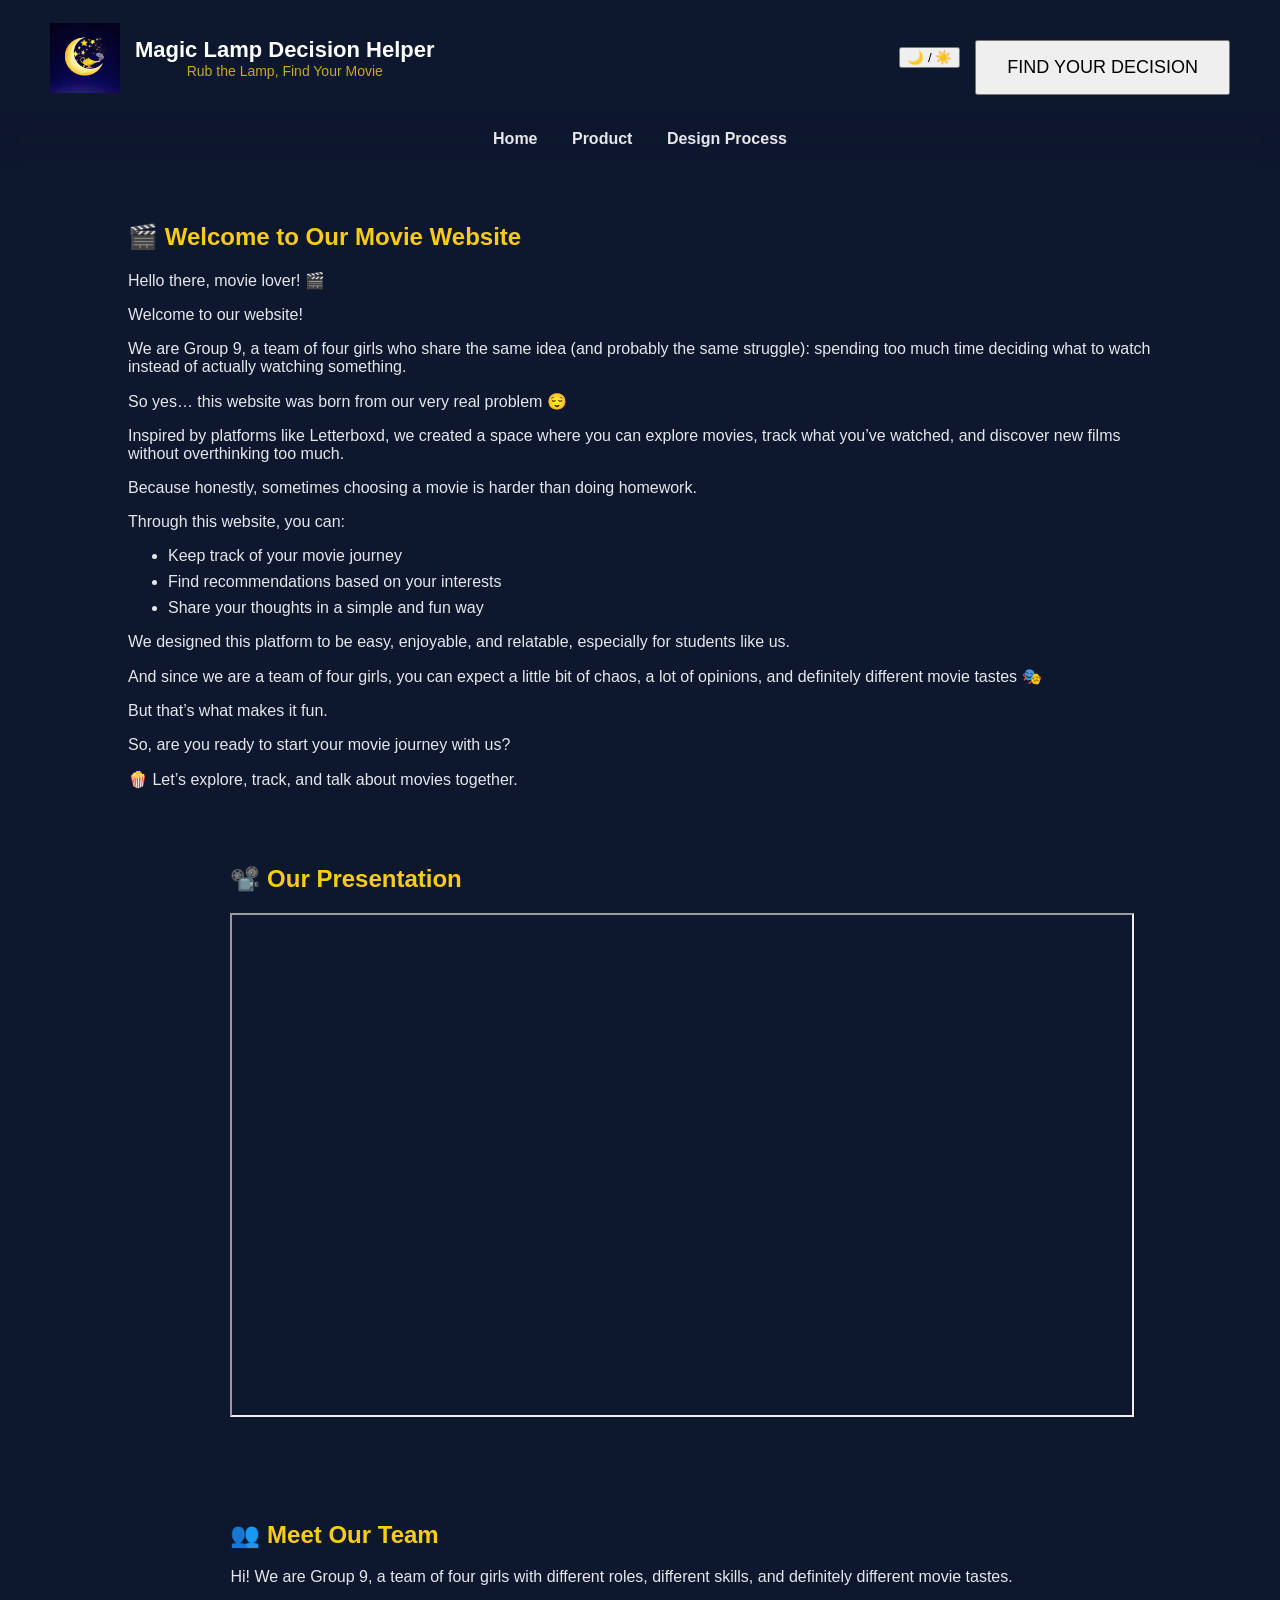
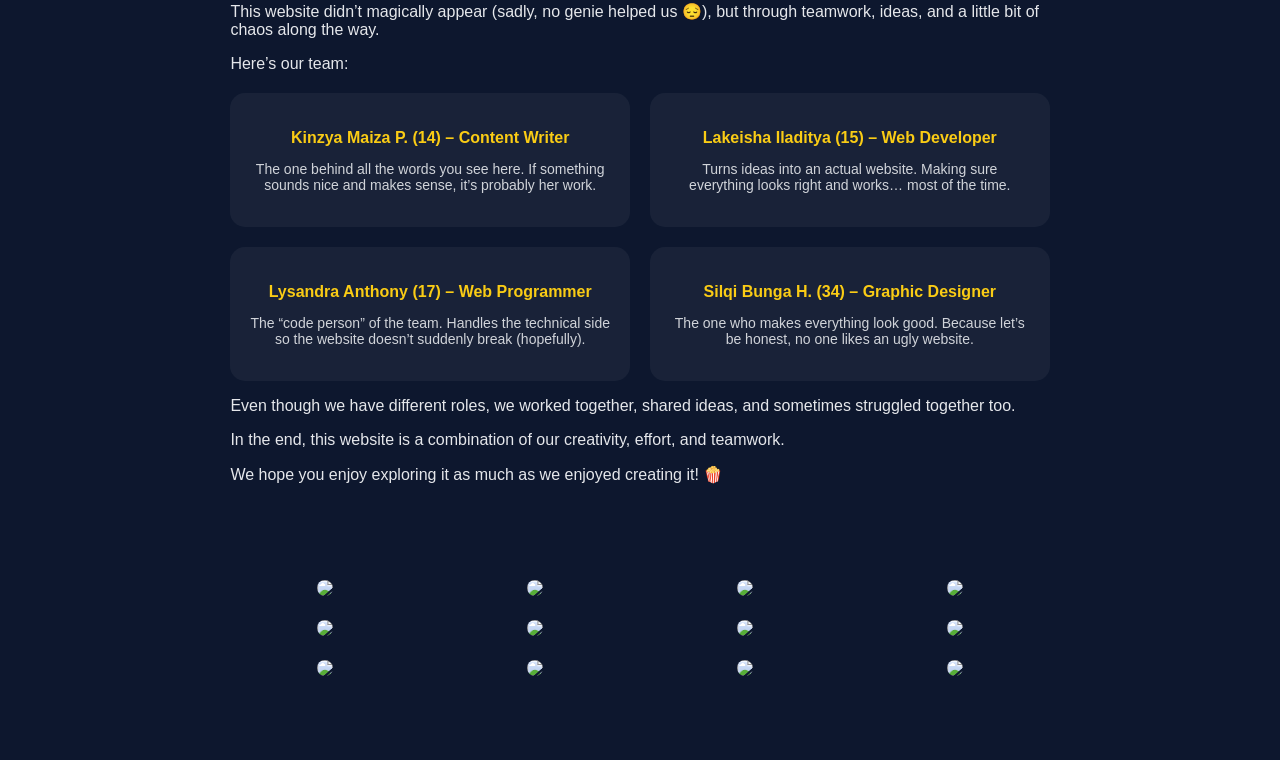
==== commit 76be7884: "Update index.html" ====
--- a/index.html
+++ b/index.html
@@ -24,7 +24,7 @@
 <header class="hero">
 
 <div class="header-left">
-<img src="./assets/images/logo.png" class="logo">
+<img src="logo.png" class="logo">
 
 <div class="text-group">
 <h1 class="title">Magic Lamp Decision Helper</h1>
@@ -243,4 +243,4 @@
 <script src="script.js"></script>
 
 </body>
-</html>+</html>
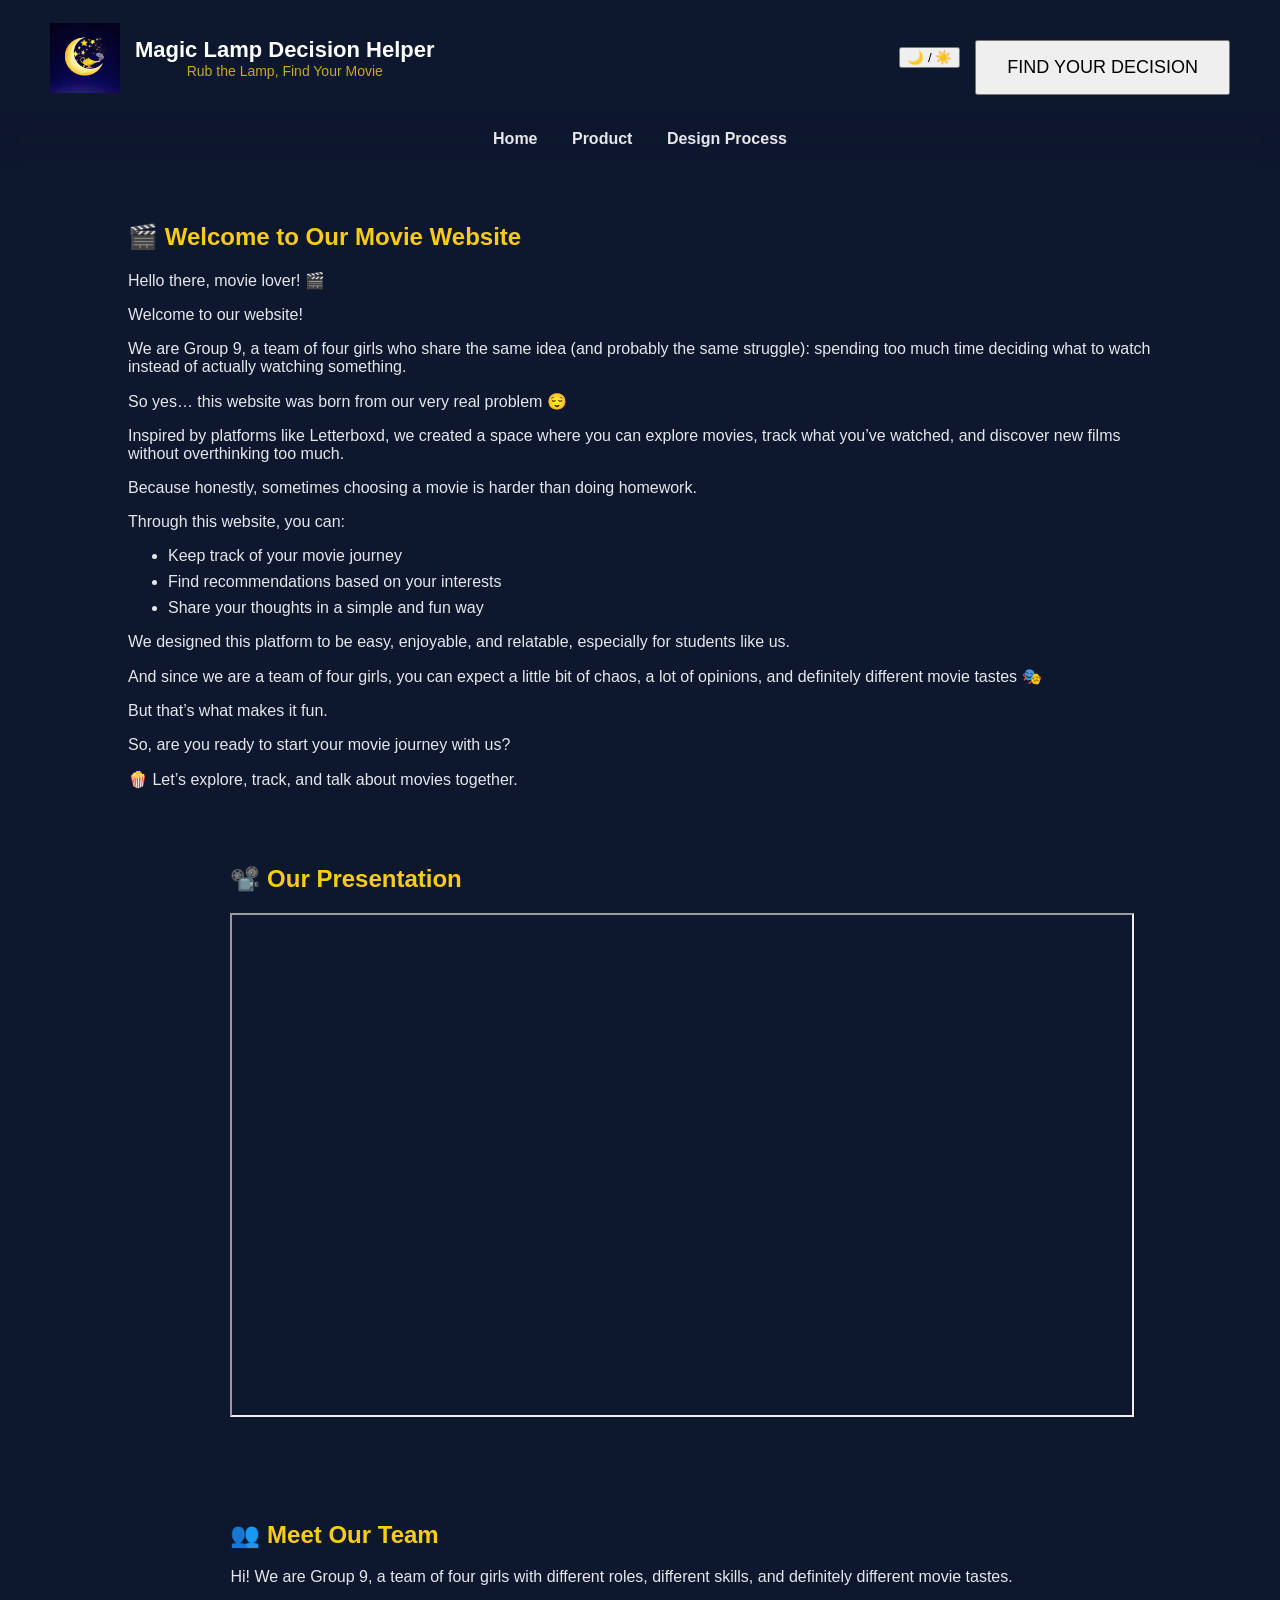
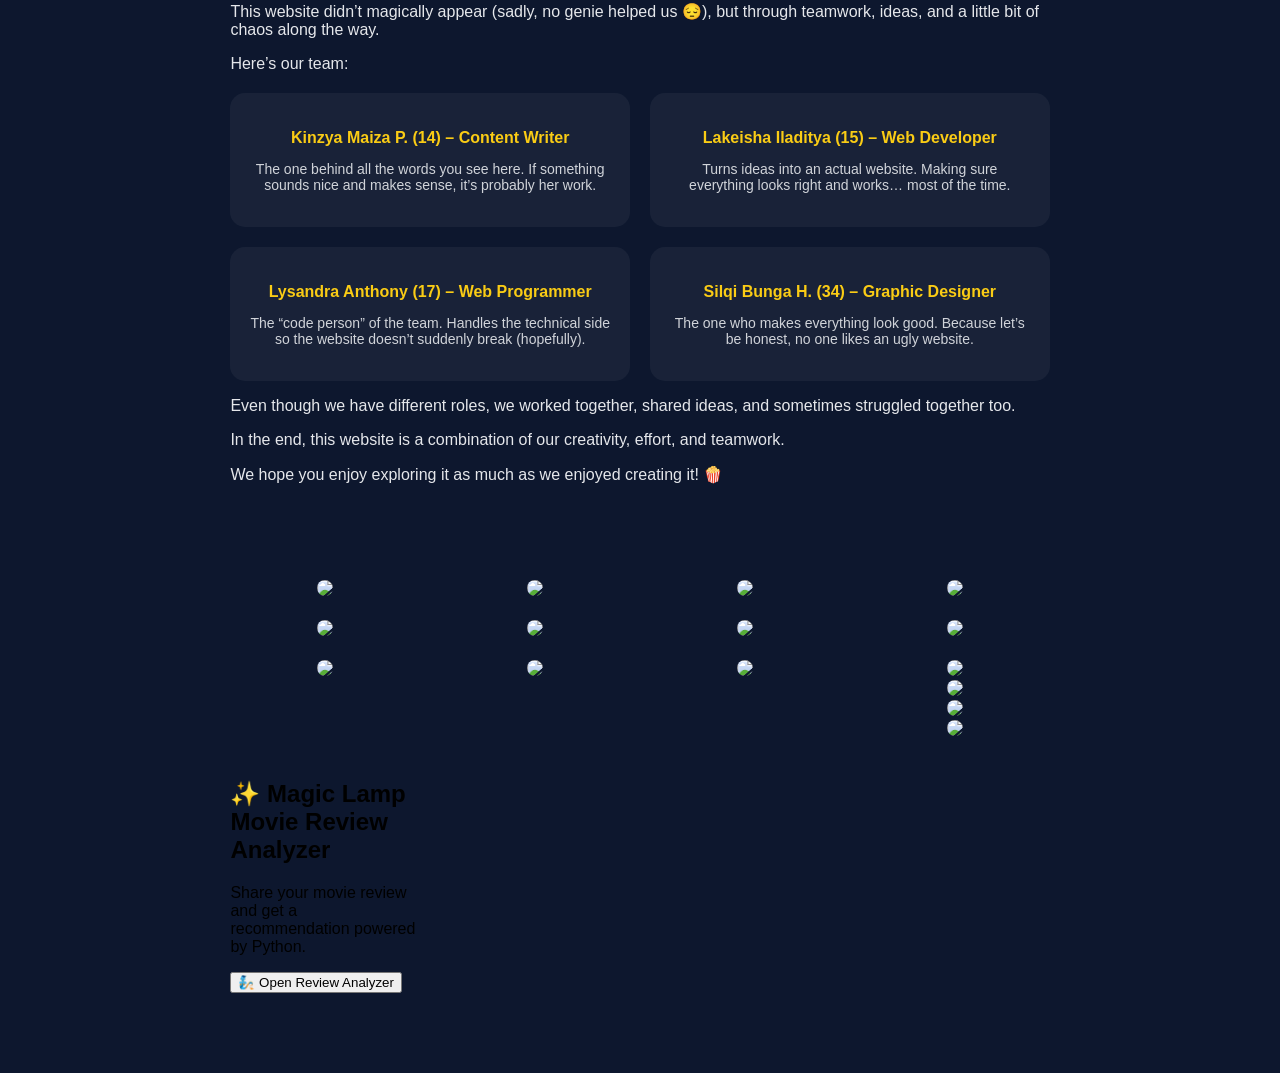
==== commit 0f6c2042: "Update index.html" ====
--- a/index.html
+++ b/index.html
@@ -236,9 +236,35 @@
 <div class="movie">
 <img src="https://image.tmdb.org/t/p/w500/udDclJoHjfjb8Ekgsd4FDteOkCU.jpg">
 <div class="overlay"><p>Joker</p></div>
-</div>
-
-</div>
+
+<div class="movie">
+    <img src="https://image.tmdb.org/t/p/w500/A7EByudX0eOzlkQ2FIbogzyazm2.jpg">
+    <div class="overlay"><p>The Beekeeper</p></div>
+</div>
+
+<div class="movie">
+    <img src="https://image.tmdb.org/t/p/w500/7fn624j5lj3xTme2SgiLCeuedmO.jpg">
+    <div class="overlay"><p>Whiplash</p></div>
+</div>
+
+<div class="movie">
+    <img src="https://image.tmdb.org/t/p/original/jbwYaoYWZwxtPP76AZnfYKQjCEB.jpg">
+    <div class="overlay"><p>Deadpool & Wolverine</p></div>
+</div>
+
+</div>
+
+<section class="python-review">
+    <h2>✨ Magic Lamp Movie Review Analyzer</h2>
+
+    <p>
+        Share your movie review and get a recommendation
+        powered by Python.
+    </p>
+<a href="https://magic-lamp-website-jesuxwpnczgwfs5sb6fasd.streamlit.app/" target="_blank">
+    <button>🧞 Open Review Analyzer</button>
+</a>
+</section>
 
 <script src="script.js"></script>
 
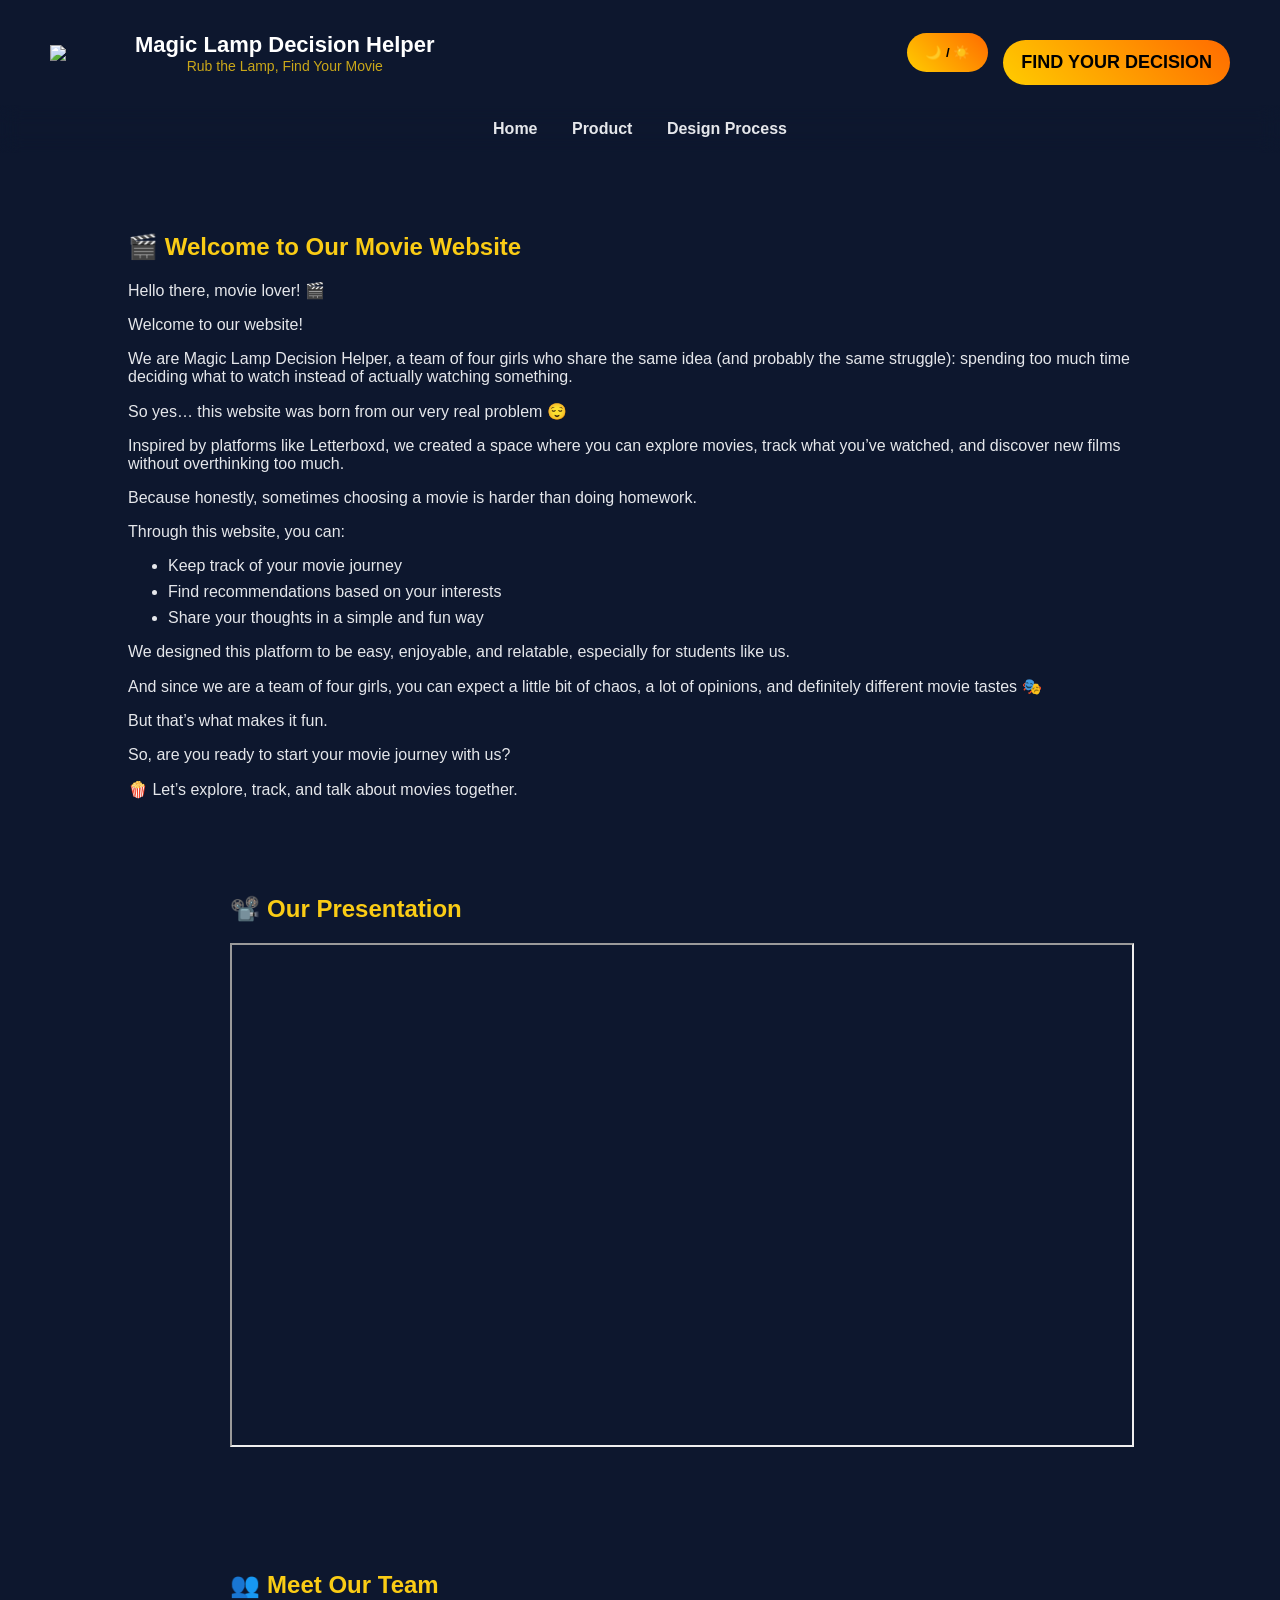
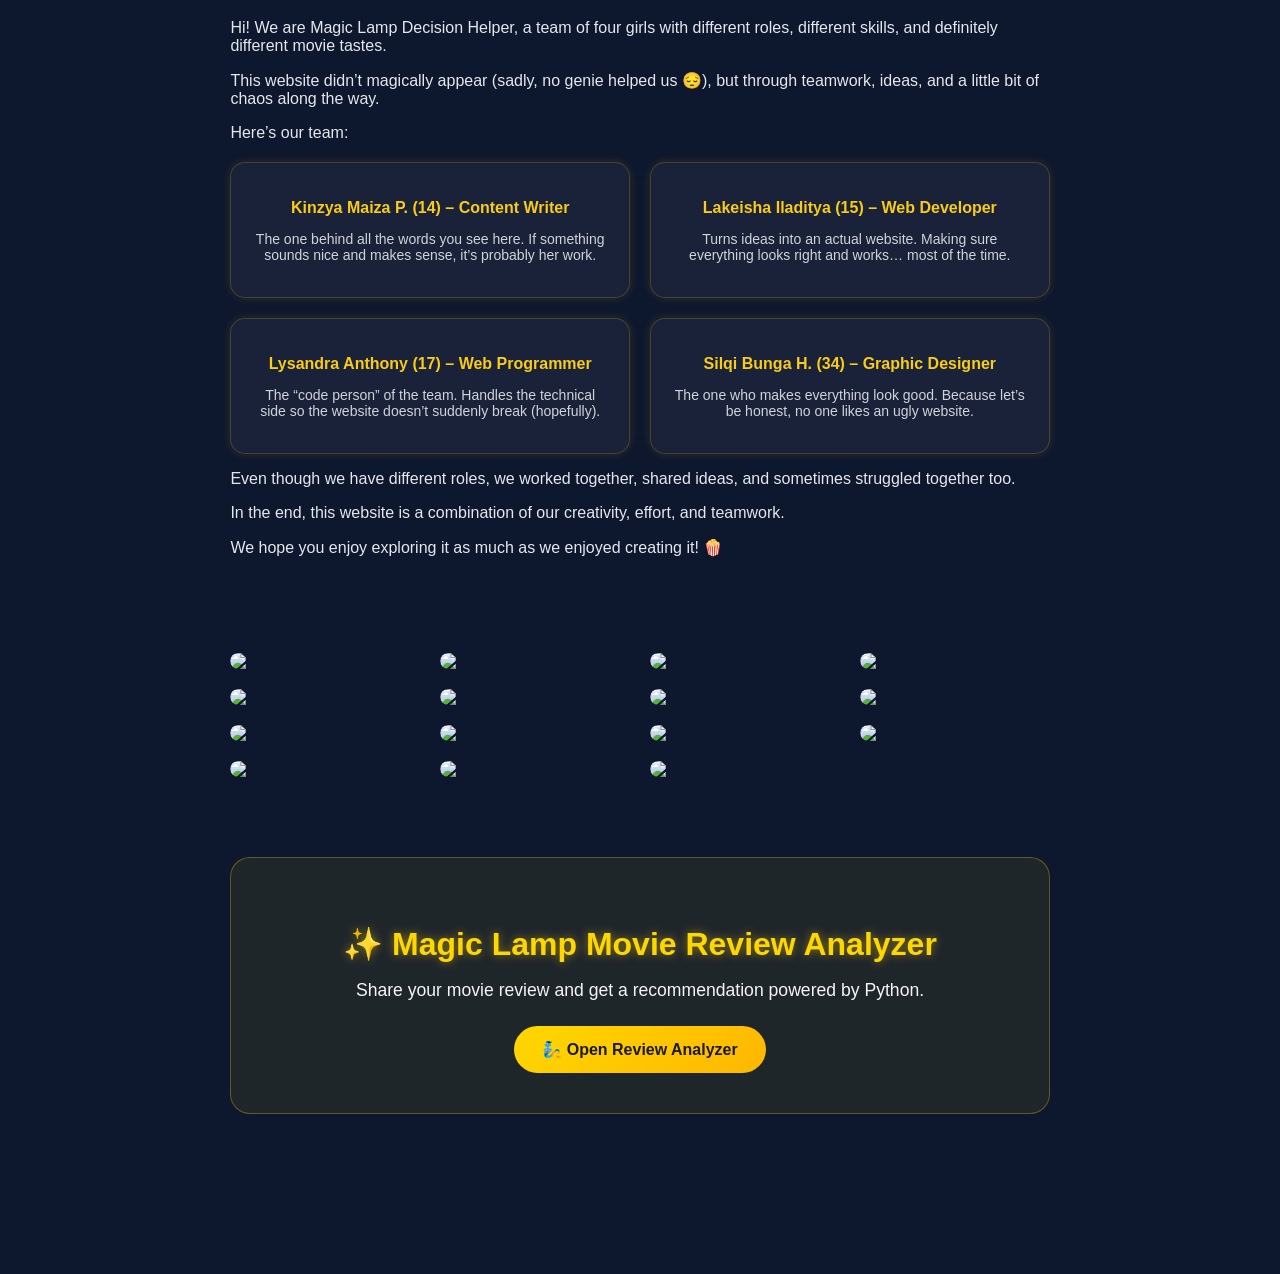
==== commit ee635116: "9 9" ====
--- a/index.html
+++ b/index.html
@@ -1,6 +1,6 @@
 <!DOCTYPE html>
 <html>
-<head></head>
+<head>
 <title>Magic Lamp Decision Helper</title>
 <link rel="stylesheet" href="style.css">
 
@@ -24,7 +24,7 @@
 <header class="hero">
 
 <div class="header-left">
-<img src="logo.png" class="logo">
+<img src="./assets/images/logo.png" class="logo">
 
 <div class="text-group">
 <h1 class="title">Magic Lamp Decision Helper</h1>
@@ -63,7 +63,7 @@
 </p>
 
 <p class="text">
-We are Group 9, a team of four girls who share the same idea (and probably the same struggle): spending too much time deciding what to watch instead of actually watching something.
+We are Magic Lamp Decision Helper, a team of four girls who share the same idea (and probably the same struggle): spending too much time deciding what to watch instead of actually watching something.
 </p>
 
 <p class="text">
@@ -125,7 +125,7 @@
 <h2 class="section-title">👥 Meet Our Team</h2>
 
 <p class="text">
-Hi! We are Group 9, a team of four girls with different roles, different skills, and definitely different movie tastes.
+Hi! We are Magic Lamp Decision Helper, a team of four girls with different roles, different skills, and definitely different movie tastes.
 </p>
 
 <p class="text">
@@ -236,6 +236,7 @@
 <div class="movie">
 <img src="https://image.tmdb.org/t/p/w500/udDclJoHjfjb8Ekgsd4FDteOkCU.jpg">
 <div class="overlay"><p>Joker</p></div>
+</div>
 
 <div class="movie">
     <img src="https://image.tmdb.org/t/p/w500/A7EByudX0eOzlkQ2FIbogzyazm2.jpg">
@@ -269,4 +270,4 @@
 <script src="script.js"></script>
 
 </body>
-</html>
+</html>
--- a/style.css
+++ b/style.css
@@ -263,62 +263,114 @@
 backdrop-filter:blur(10px);
 }
 .team{
-display:grid;
-grid-template-columns:repeat(2, 1fr);
-gap:20px;
-margin-top:20px;
-}
+  display:grid;
+  grid-template-columns:repeat(2, 1fr);
+  gap:20px;
+  margin-top:20px;
+}
+
 @media (max-width:600px){
-.team{
-grid-template-columns:1fr;
-}
-}
+  .team{
+    grid-template-columns:1fr;
+  }
+}
+
+/* ===== MEMBER CARD ===== */
 .member{
-text-align:center;
-}
-
-
+  text-align:center;
+  padding:20px;
+  border-radius:15px;
+
+  background:rgba(255,255,255,0.05);
+  box-shadow:0 8px 18px rgba(0,0,0,0.25);
+
+  transition:0.3s;
+}
+
+/* hover */
+.member:hover{
+  transform:translateY(-5px);
+  box-shadow:0 12px 28px rgba(0,0,0,0.35);
+}
+
+/* text */
+.member h3{
+  margin-bottom:10px;
+  font-size:16px;
+}
+
+.member p{
+  font-size:14px;
+  opacity:0.9;
+}
+
+/* DARK MODE */
+.dark .member{
+  background:rgba(255,255,255,0.05);
+  color:#e5e7eb;
+}
+
+.dark .member h3{
+  color:#facc15;
+}
+
+/* LIGHT MODE */
+.light .member{
+  background:rgba(0,0,0,0.05);
+  color:#1e293b;
+}
+
+.light .member h3{
+  color:#7c3aed;
+}
 .member{
-padding:20px;
-border-radius:15px;
-background:rgba(255,255,255,0.05);
-transition:0.3s;
-}
-
-.member:hover{
-transform:translateY(-5px);
-box-shadow:0 10px 20px rgba(0,0,0,0.3);
-}
-
-.member h3{
-margin-bottom:10px;
-font-size:16px;
-}
-
-.member p{
-font-size:14px;
-opacity:0.9;
-}
-.dark .member{
-background:rgba(255,255,255,0.05);
-color:#e5e7eb;
-}
-
-.dark .member h3{
-color:#facc15;
-}
-.light .member{
-background:rgba(0,0,0,0.05);
-color:#1e293b;
-}
-
-.light .member h3{
-color:#7c3aed;
-}
+  text-align:center;
+  padding:20px;
+  border-radius:15px;
+
+  background:rgba(255,255,255,0.06);
+  border:1px solid rgba(255, 200, 0, 0.2);
+
+  box-shadow:0 0 10px rgba(255, 200, 0, 0.15);
+
+  transition:0.4s;
+  position:relative;
+  overflow:hidden;
+}
+.member::before{
+  content:"";
+  position:absolute;
+  top:-50%;
+  left:-50%;
+  width:200%;
+  height:200%;
+
+  background: radial-gradient(circle, rgba(255,200,0,0.25), transparent 60%);
+  transform: scale(0);
+  transition:0.5s;
+}.member:hover{
+  transform:translateY(-5px);
+  box-shadow:0 0 25px rgba(255, 200, 0, 0.6);
+  border:1px solid rgba(255, 200, 0, 0.6);
+}
+
+.member:hover::before{
+  transform: scale(1);
+}
+@keyframes pulseGlow{
+  0%{
+    box-shadow:0 0 10px rgba(255,200,0,0.2);
+  }
+  50%{
+    box-shadow:0 0 25px rgba(255,200,0,0.6);
+  }
+  100%{
+    box-shadow:0 0 10px rgba(255,200,0,0.2);
+  }
+}
+
 .member{
-padding:20px;
-border-radius:15px;
-transition:0.3s;
+  animation:pulseGlow 3s infinite;
 }
 .text ul{
 padding-left:20px;
@@ -407,3 +459,202 @@
 gap:15px;
 flex-wrap:wrap;
 }
+.python-review {
+    max-width: 900px;
+    margin: 80px auto;
+    padding: 40px;
+    text-align: center;
+    border-radius: 20px;
+    background: rgba(255, 215, 0, 0.08);
+    border: 1px solid rgba(255, 215, 0, 0.3);
+}
+
+.python-review h2 {
+    color: #FFD700;
+    font-size: 2rem;
+    margin-bottom: 15px;
+    text-shadow: 0 0 10px rgba(255, 215, 0, 0.5);
+}
+
+.python-review p {
+    color: #f5f5f5;
+    font-size: 1.1rem;
+    margin-bottom: 25px;
+}
+
+.python-review button {
+    background: linear-gradient(135deg, #FFD700, #FFB700);
+    color: #1a1a1a;
+    border: none;
+    padding: 14px 28px;
+    border-radius: 50px;
+    font-size: 1rem;
+    font-weight: bold;
+    cursor: pointer;
+    transition: 0.3s;
+}
+
+.python-review button:hover {
+    transform: scale(1.05);
+}
+
+.start-btn, .mode-btn {
+  background: linear-gradient(45deg, #ffcc00, #ff6b00);
+  border: none;
+  padding: 12px 18px;
+  border-radius: 30px;
+  color: black;
+  font-weight: bold;
+  cursor: pointer;
+  transition: 0.3s;
+}
+
+.start-btn:hover {
+  transform: scale(1.05);
+  box-shadow: 0 0 20px rgba(255, 200, 0, 0.6);
+}
+.movie {
+  position: relative;
+  border-radius: 12px;
+  overflow: hidden;
+  transition: 0.3s;
+}
+
+.movie img {
+  width: 100%;
+  display: block;
+}
+
+.movie:hover {
+  transform: scale(1.05);
+}
+.section-title {
+  margin-top: 40px;
+  margin-bottom: 20px;
+}
+/* ===== DESIGN PROCESS ===== */
+
+.design-process{
+  display:grid;
+  grid-template-columns:repeat(auto-fit,minmax(300px,1fr));
+  gap:25px;
+  margin-top:30px;
+}
+
+.design-process .member{
+  background:rgba(255,255,255,0.08);
+  border:1px solid rgba(250,204,21,0.25);
+  box-shadow:0 0 15px rgba(250,204,21,0.15);
+}
+
+.design-process .member:hover{
+  box-shadow:0 0 30px rgba(250,204,21,0.5);
+}
+/* ===== DETAIL CONTAINER (FIXED ONLY ONCE) ===== */
+.movie-detail-container {
+  display: flex;
+  gap: 20px;
+  flex-wrap: wrap;
+  align-items: flex-start;
+
+  padding: 20px;
+}
+
+/* ===== RIGHT SIDE ===== */
+.movie-right {
+  flex: 1;
+  min-width: 260px;
+
+  display: flex;
+  flex-direction: column;
+  gap: 10px;
+}
+
+/* ===== TITLE ===== */
+.movie-title-big {
+  margin: 0 0 6px 0;
+}
+
+/* ===== TAGS / PLATFORM / DESC ===== */
+.movie-tags,
+.movie-platforms,
+.movie-description {
+  margin-bottom: 8px;
+  color: #aaa;
+}
+
+/* ===== ACTION AREA (FIXED STRUCTURE) ===== */
+.movie-actions {
+  margin-top: auto;
+
+  display: flex;
+  flex-direction: column;
+  gap: 12px;
+}
+
+/* row tombol utama */
+.primary-actions {
+  display: flex;
+  flex-wrap: wrap;
+  gap: 10px;
+}
+
+/* ===== BUTTON BASE ===== */
+.watch-trailer-btn,
+.watchlist-detail-btn {
+  padding: 10px 14px;
+  border-radius: 10px;
+  font-weight: bold;
+  cursor: pointer;
+
+  display: inline-flex;
+  align-items: center;
+  justify-content: center;
+
+  white-space: nowrap;
+  border: none;
+  text-decoration: none;
+}
+
+/* ===== COLORS (cinematic clean) ===== */
+.watch-trailer-btn {
+  background: #e50914;
+  color: white;
+}
+
+.watch-trailer-btn:hover {
+  background: #ff1f2d;
+}
+
+.watchlist-detail-btn {
+  background: #f5c542;
+  color: #111;
+}
+
+.watchlist-detail-btn:hover {
+  background: #ffd86b;
+}
+
+/* ===== ANALYZER BUTTON (FULL WIDTH) ===== */
+.secondary-actions {
+  width: 100%;
+}
+
+.analyzer-btn {
+  display: block;
+  width: 100%;
+  text-align: center;
+
+  padding: 12px 14px;
+  border-radius: 10px;
+
+  background: #0f1115;
+  color: white;
+  text-decoration: none;
+  font-weight: bold;
+}
+
+.analyzer-btn:hover {
+  background:   #1a1d24;
+
+}
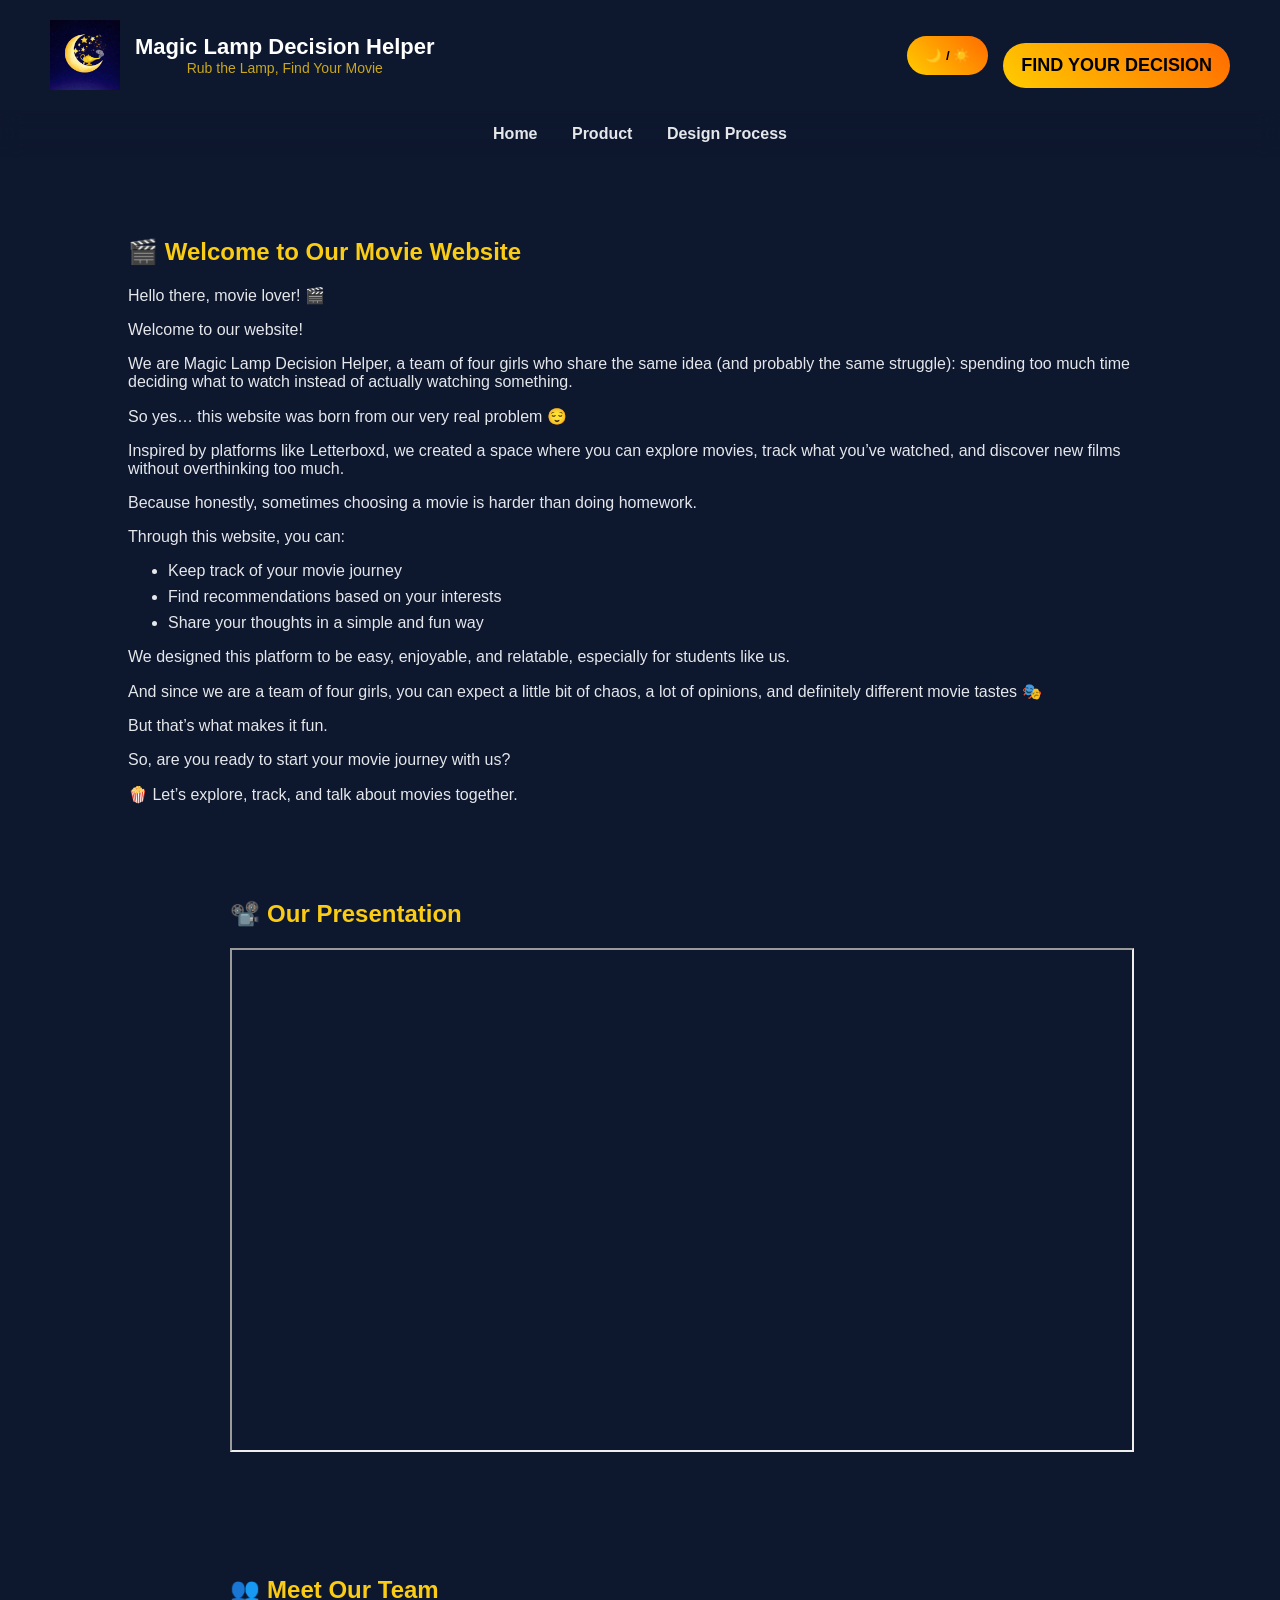
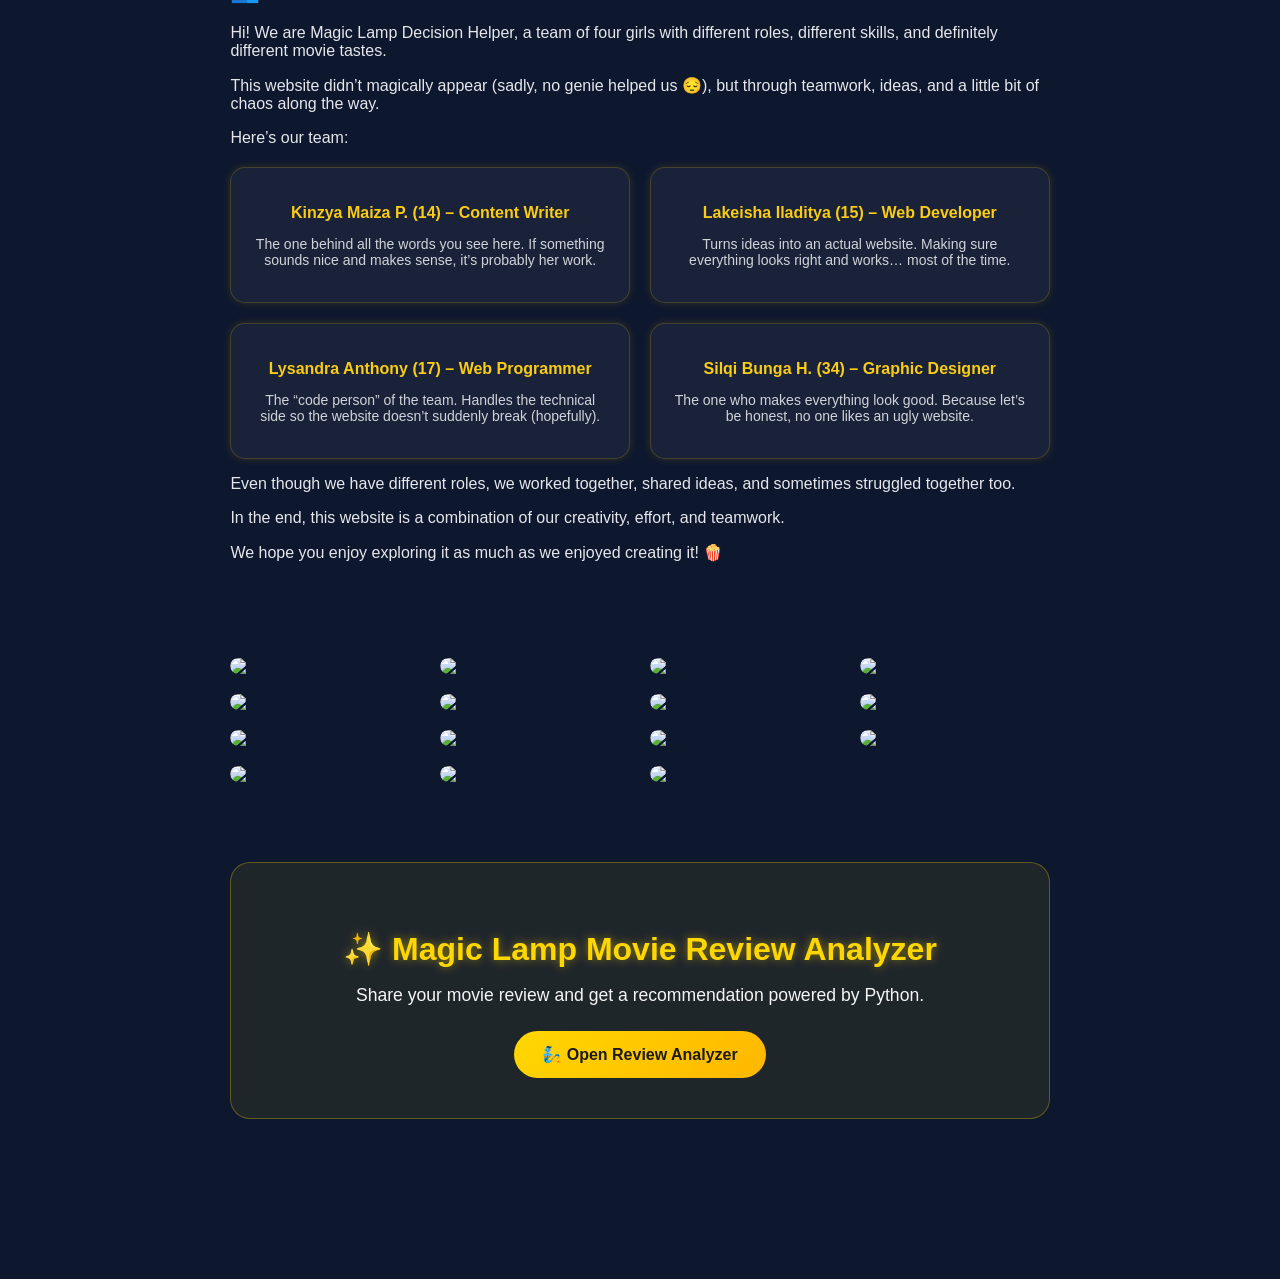
==== commit a68f20df: "9 9" ====
--- a/index.html
+++ b/index.html
@@ -24,7 +24,7 @@
 <header class="hero">
 
 <div class="header-left">
-<img src="./assets/images/logo.png" class="logo">
+<img src="logo.png" class="logo">
 
 <div class="text-group">
 <h1 class="title">Magic Lamp Decision Helper</h1>
@@ -270,4 +270,4 @@
 <script src="script.js"></script>
 
 </body>
-</html>+</html>
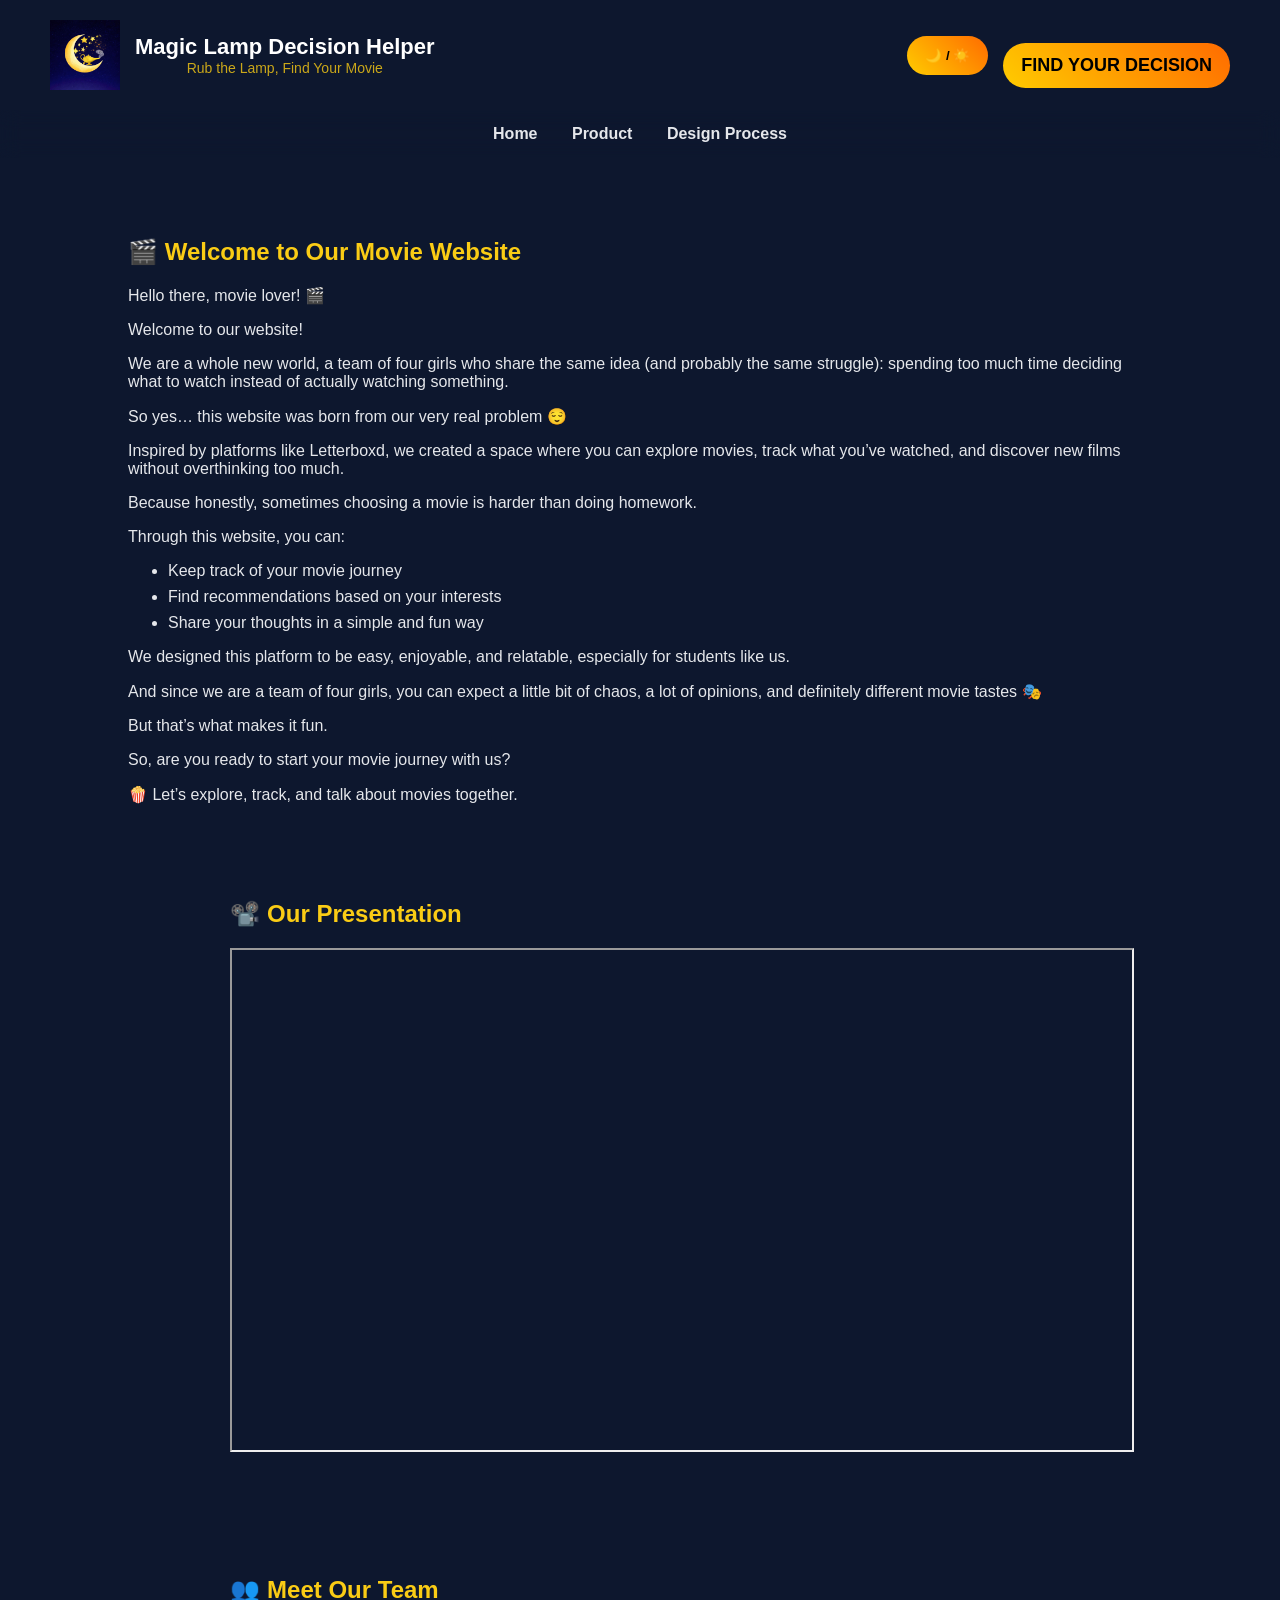
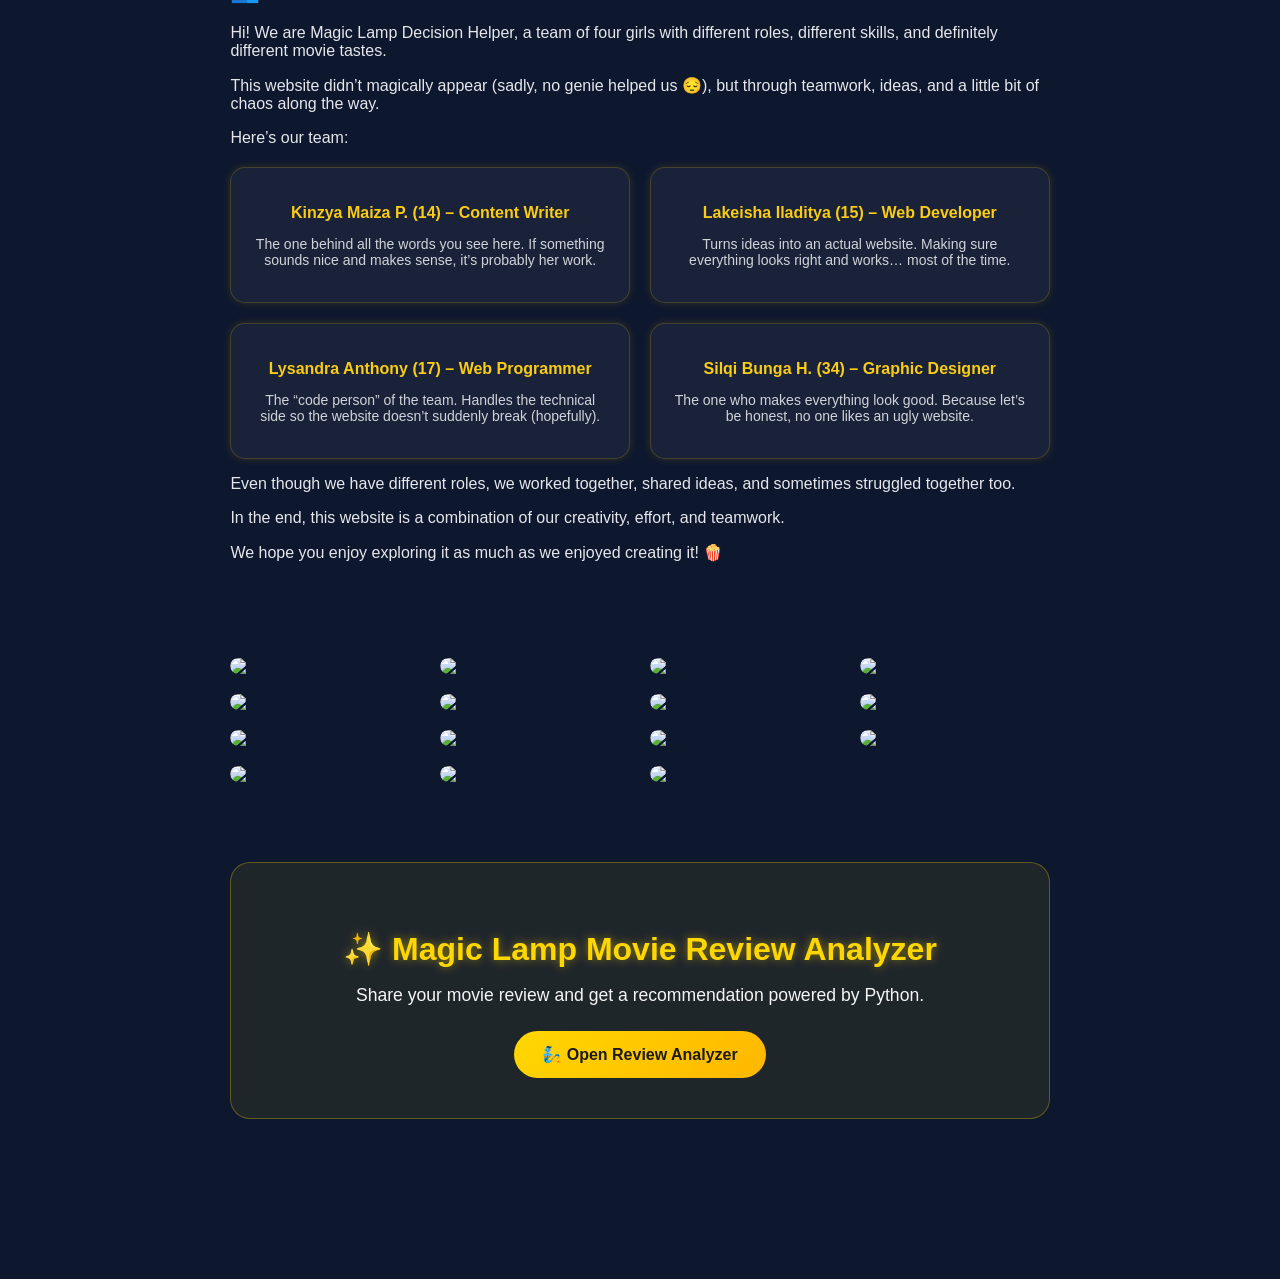
==== commit a4383e03: "Update index.html" ====
--- a/index.html
+++ b/index.html
@@ -63,7 +63,7 @@
 </p>
 
 <p class="text">
-We are Magic Lamp Decision Helper, a team of four girls who share the same idea (and probably the same struggle): spending too much time deciding what to watch instead of actually watching something.
+We are a whole new world, a team of four girls who share the same idea (and probably the same struggle): spending too much time deciding what to watch instead of actually watching something.
 </p>
 
 <p class="text">
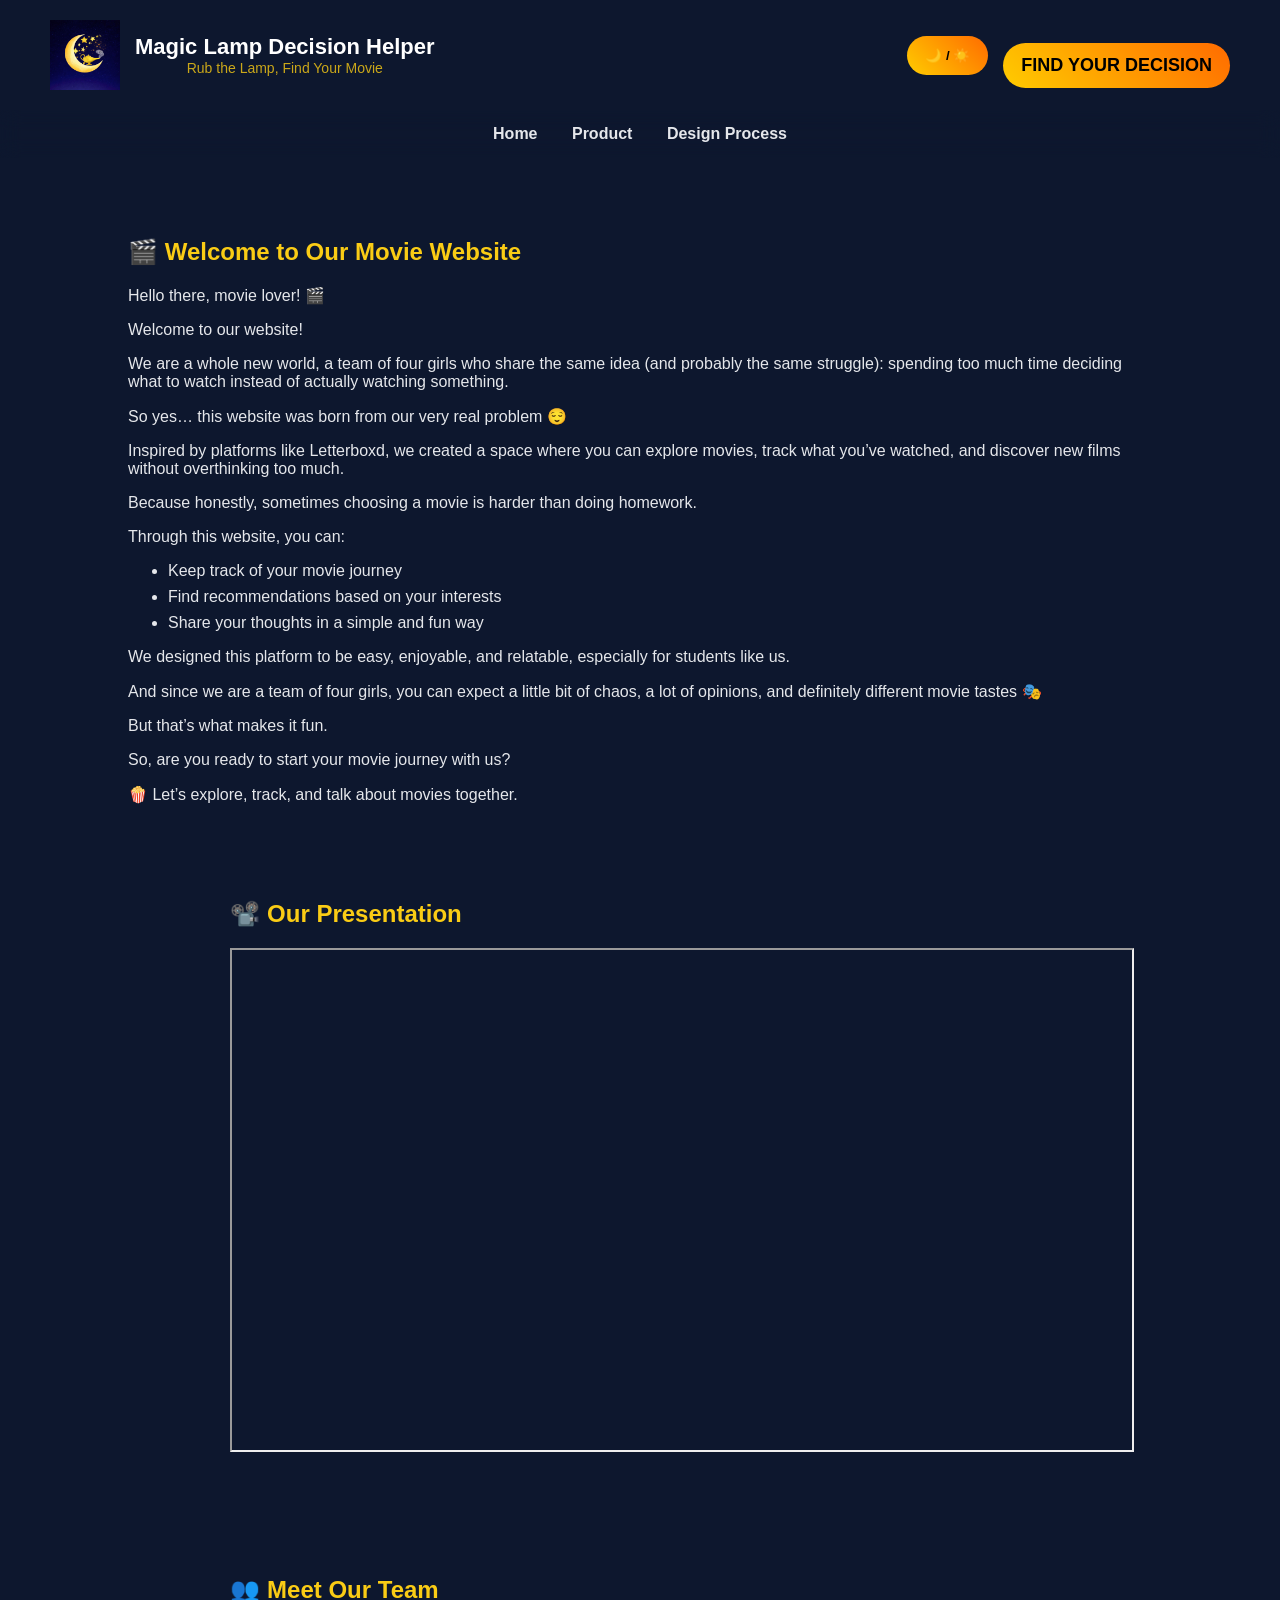
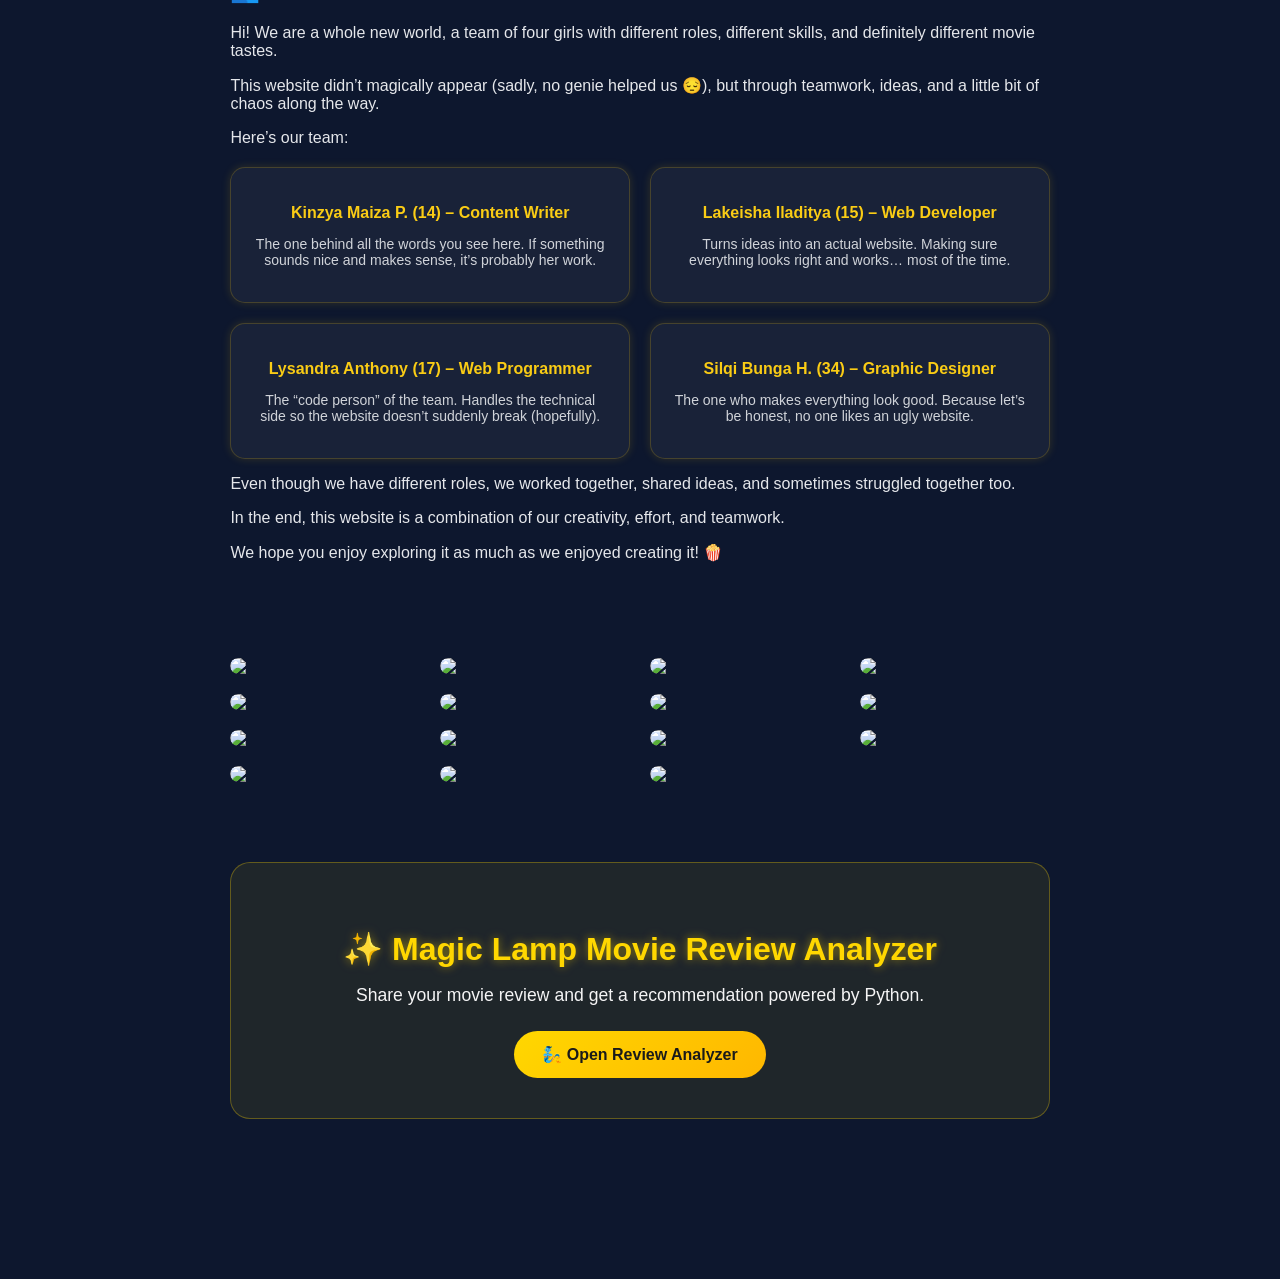
==== commit 38b7c488: "Update index.html hm" ====
--- a/index.html
+++ b/index.html
@@ -125,7 +125,7 @@
 <h2 class="section-title">👥 Meet Our Team</h2>
 
 <p class="text">
-Hi! We are Magic Lamp Decision Helper, a team of four girls with different roles, different skills, and definitely different movie tastes.
+Hi! We are a whole new world, a team of four girls with different roles, different skills, and definitely different movie tastes.
 </p>
 
 <p class="text">
